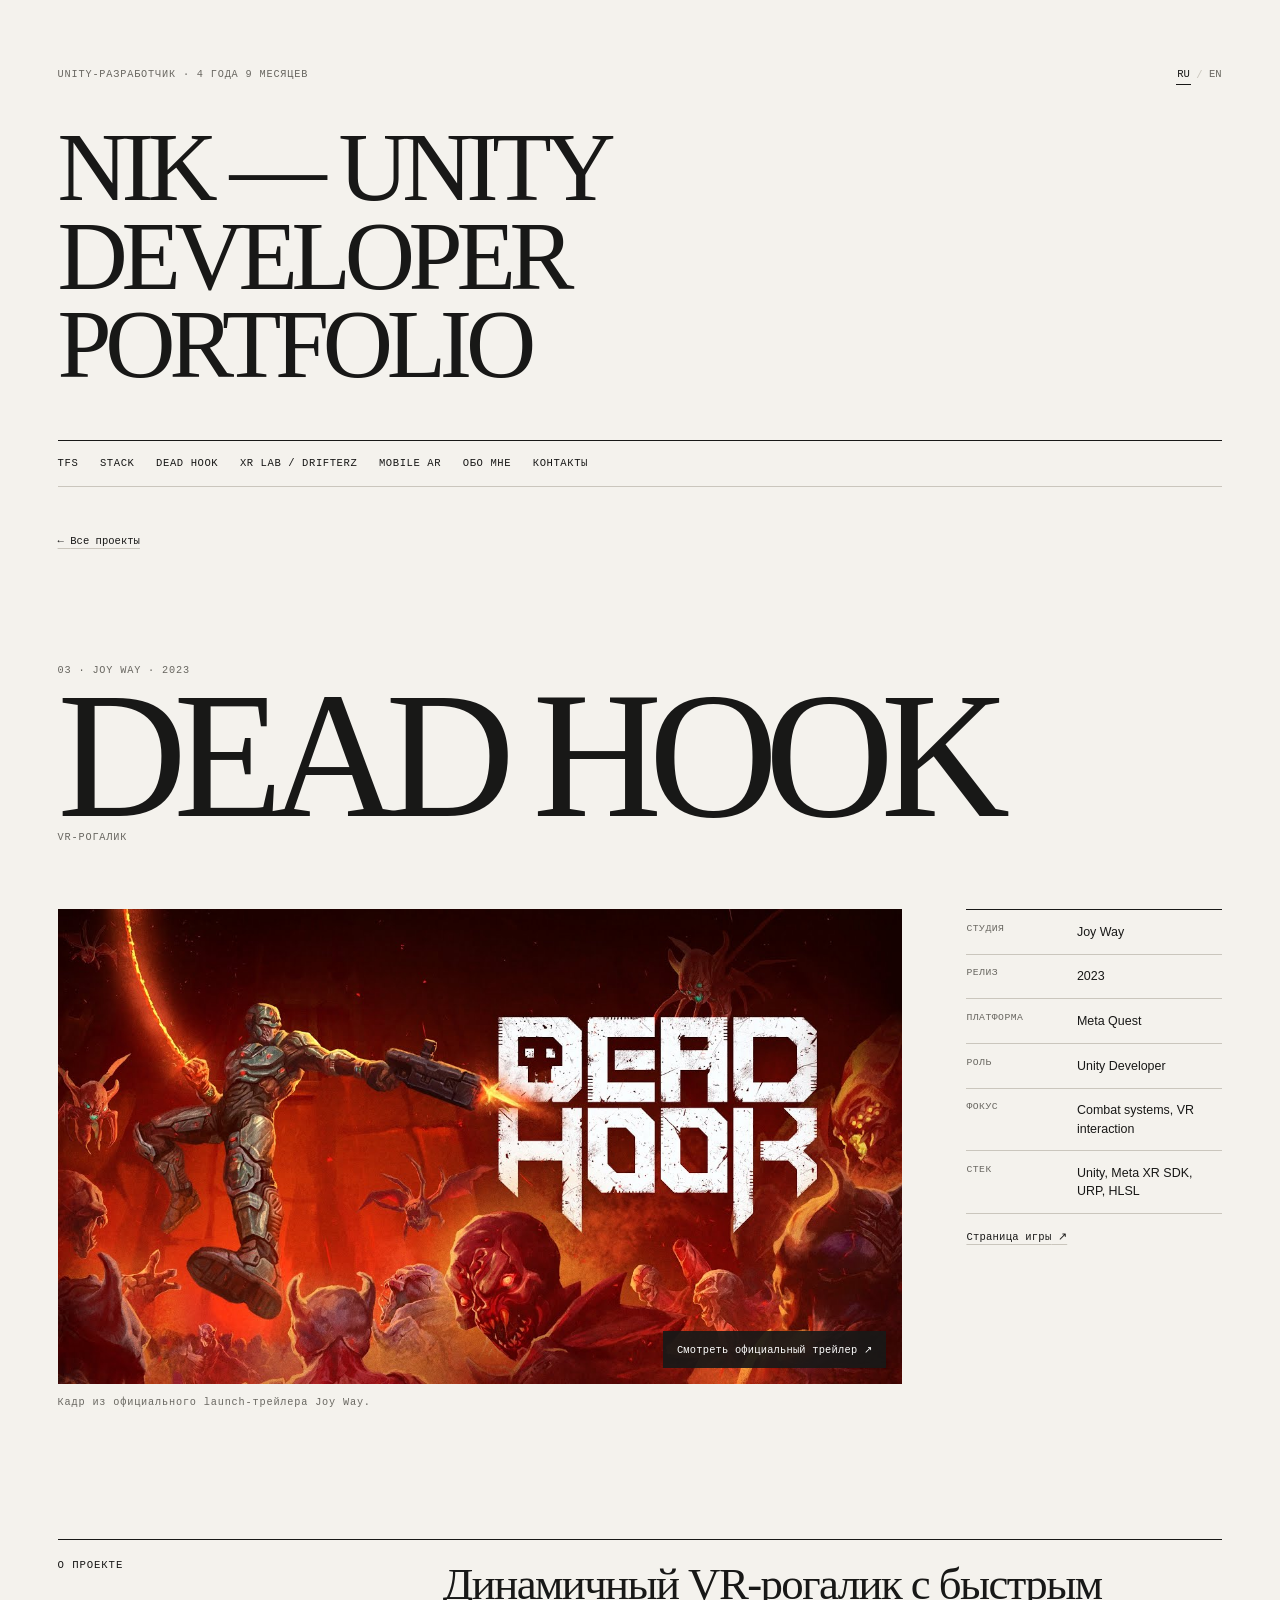
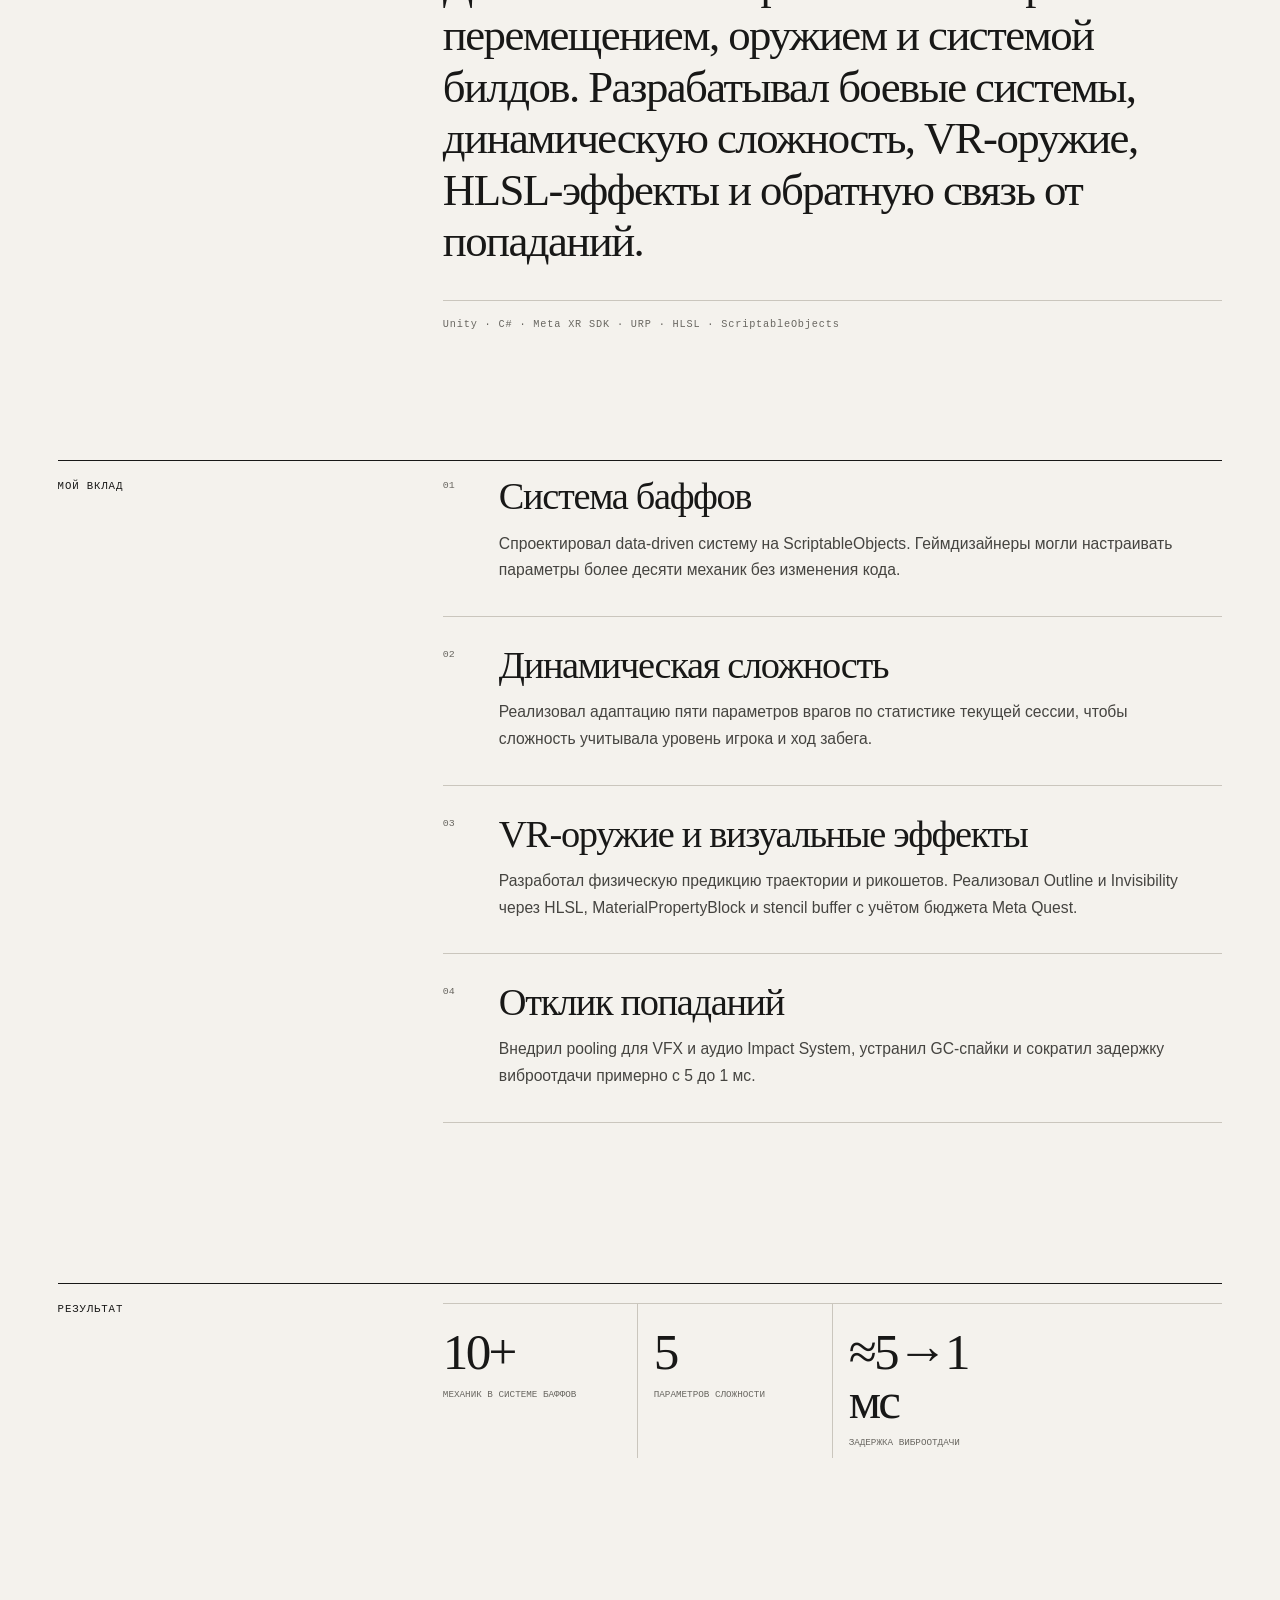
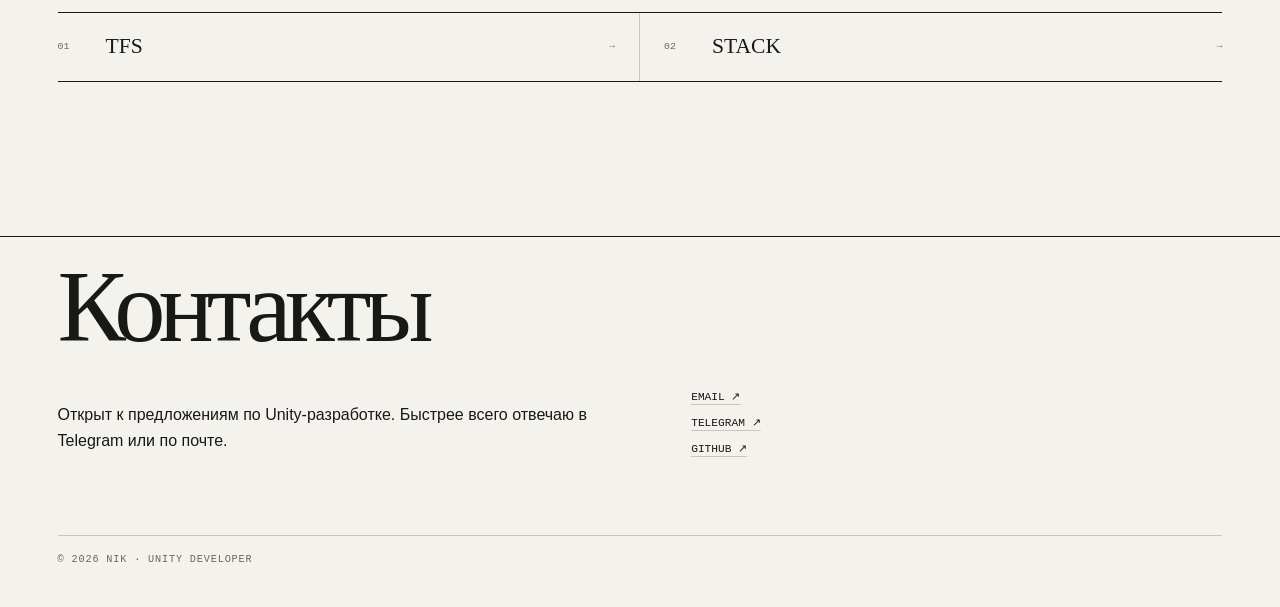
==== dead-hook/index.html @ 6813102b "Redesign portfolio around shipped game case studies" ====
<!doctype html>
<html lang="ru" data-lang="ru">
  <head>
    <meta charset="utf-8" />
    <meta name="viewport" content="width=device-width, initial-scale=1" />
    <meta name="theme-color" content="#f4f2ed" />
    <meta name="description" content="Игровые системы, VR-оружие, HLSL и оптимизация VR-рогалика для Meta Quest." />
    <meta name="keywords" content="Unity Developer, C#, WebGL, Meta Quest, VR, game development, Unity performance" />
    <meta property="og:type" content="website" />
    <meta property="og:title" content="Dead Hook — кейс Unity-разработчика" />
    <meta property="og:description" content="Игровые системы, VR-оружие, HLSL и оптимизация VR-рогалика для Meta Quest." />
    <meta property="og:url" content="https://niksolo51.github.io/dead-hook/" />
    <meta property="og:image" content="https://niksolo51.github.io/media/dead-hook.jpg" />
    <meta name="twitter:card" content="summary_large_image" />
    <link rel="canonical" href="https://niksolo51.github.io/dead-hook/" />
    <link rel="icon" href="/favicon.svg" type="image/svg+xml" />
    <link rel="stylesheet" href="/style.css" />
    <title>Dead Hook — кейс Unity-разработчика</title>
  </head>
  <body><link rel="preload" as="image" href="/media/dead-hook.jpg"/><main><script>
(() => {
  const root = document.documentElement;
  const storageKey = "nik-portfolio-language";
  const titles = {"ru":"DEAD HOOK — кейс Unity-разработчика","en":"DEAD HOOK — Unity developer case study"};
  const descriptions = {"ru":"Динамичный VR-рогалик с быстрым перемещением, оружием и системой билдов. Разрабатывал боевые системы, динамическую сложность, VR-оружие, HLSL-эффекты и обратную связь от попаданий.","en":"A fast-paced VR roguelike built around movement, weapons, and character builds. I worked on combat systems, dynamic difficulty, VR weapons, HLSL effects, and impact feedback."};

  const applyLanguage = (language, persist = true) => {
    const next = language === "en" ? "en" : "ru";
    root.dataset.lang = next;
    root.lang = next;
    document.title = titles[next];

    const descriptionMeta = document.querySelector('meta[name="description"]');
    if (descriptionMeta) descriptionMeta.setAttribute("content", descriptions[next]);

    document.querySelectorAll("[data-language]").forEach((button) => {
      button.setAttribute("aria-pressed", String(button.dataset.language === next));
    });

    document.querySelectorAll("[data-aria-ru][data-aria-en]").forEach((element) => {
      element.setAttribute("aria-label", next === "en" ? element.dataset.ariaEn : element.dataset.ariaRu);
    });

    if (persist) {
      try { localStorage.setItem(storageKey, next); } catch (_) {}
    }
  };

  let initial = "ru";
  try { initial = localStorage.getItem(storageKey) === "en" ? "en" : "ru"; } catch (_) {}
  applyLanguage(initial, false);

  const bind = () => {
    applyLanguage(initial, false);
    document.querySelectorAll("[data-language]").forEach((button) => {
      button.addEventListener("click", () => applyLanguage(button.dataset.language));
    });
  };

  if (document.readyState === "loading") document.addEventListener("DOMContentLoaded", bind, { once: true });
  else bind();
})();
</script><a class="skip-link" href="#case-content"><span class="lang-ru">Перейти к кейсу</span><span class="lang-en" lang="en">Skip to case study</span></a><header class="site-header" id="top"><div class="header-topline"><p><span class="lang-ru">UNITY-РАЗРАБОТЧИК · 4 ГОДА 9 МЕСЯЦЕВ</span><span class="lang-en" lang="en">UNITY DEVELOPER · 4 YEARS 9 MONTHS</span></p><div class="language-switch" role="group" aria-label="Выбор языка" data-aria-ru="Выбор языка" data-aria-en="Language selector"><button type="button" data-language="ru" aria-pressed="true">RU</button><span aria-hidden="true">/</span><button type="button" data-language="en" aria-pressed="false">EN</button></div></div><a class="portfolio-title portfolio-title-link" href="/">NIK — UNITY DEVELOPER PORTFOLIO</a><nav class="project-nav" aria-label="Навигация по портфолио" data-aria-ru="Навигация по портфолио" data-aria-en="Portfolio navigation"><a href="/tfs/">TFS</a><a href="/stack/">STACK</a><a href="/dead-hook/">DEAD HOOK</a><a href="/#more-work">XR LAB / DRIFTERZ</a><a href="/#more-work">MOBILE AR</a><a href="/#about"><span class="lang-ru">ОБО МНЕ</span><span class="lang-en" lang="en">ABOUT</span></a><a href="/#contact"><span class="lang-ru">КОНТАКТЫ</span><span class="lang-en" lang="en">CONTACT</span></a></nav></header><article class="case-page" id="case-content"><a class="back-link" href="/">← <span class="lang-ru">Все проекты</span><span class="lang-en" lang="en">All projects</span></a><header class="case-heading"><p>03 · Joy Way · 2023</p><h1>DEAD HOOK</h1><p class="case-deck"><span class="lang-ru">VR-рогалик</span><span class="lang-en" lang="en">VR roguelike</span></p></header><section class="case-overview"><div><div class="project-visual"><img src="/media/dead-hook.jpg" alt="Промо-кадр игры Dead Hook"/><a class="media-link" href="https://www.youtube.com/watch?v=mlOYiw1C1mM" target="_blank" rel="noreferrer" aria-label="Official DEAD HOOK trailer"><span class="lang-ru">Смотреть официальный трейлер</span><span class="lang-en" lang="en">Watch official trailer</span> <span aria-hidden="true">↗</span></a></div><p class="media-caption"><span class="lang-ru">Кадр из официального launch-трейлера Joy Way.</span><span class="lang-en" lang="en">Still from Joy Way’s official launch trailer.</span></p></div><div class="case-facts"><dl><dt><span class="lang-ru">Студия</span><span class="lang-en" lang="en">Studio</span></dt><dd><span class="lang-ru">Joy Way</span><span class="lang-en" lang="en">Joy Way</span></dd></dl><dl><dt><span class="lang-ru">Релиз</span><span class="lang-en" lang="en">Released</span></dt><dd><span class="lang-ru">2023</span><span class="lang-en" lang="en">2023</span></dd></dl><dl><dt><span class="lang-ru">Платформа</span><span class="lang-en" lang="en">Platform</span></dt><dd><span class="lang-ru">Meta Quest</span><span class="lang-en" lang="en">Meta Quest</span></dd></dl><dl><dt><span class="lang-ru">Роль</span><span class="lang-en" lang="en">Role</span></dt><dd><span class="lang-ru">Unity Developer</span><span class="lang-en" lang="en">Unity Developer</span></dd></dl><dl><dt><span class="lang-ru">Фокус</span><span class="lang-en" lang="en">Focus</span></dt><dd><span class="lang-ru">Combat systems, VR interaction</span><span class="lang-en" lang="en">Combat systems, VR interaction</span></dd></dl><dl><dt><span class="lang-ru">Стек</span><span class="lang-en" lang="en">Stack</span></dt><dd><span class="lang-ru">Unity, Meta XR SDK, URP, HLSL</span><span class="lang-en" lang="en">Unity, Meta XR SDK, URP, HLSL</span></dd></dl><a class="plain-link" href="https://www.meta.com/experiences/8896303273744663/" target="_blank" rel="noreferrer"><span class="lang-ru">Страница игры</span><span class="lang-en" lang="en">Product page</span> ↗</a></div></section><section class="case-section case-summary"><h2><span class="lang-ru">О проекте</span><span class="lang-en" lang="en">Project summary</span></h2><div><p class="lead"><span class="lang-ru">Динамичный VR-рогалик с быстрым перемещением, оружием и системой билдов. Разрабатывал боевые системы, динамическую сложность, VR-оружие, HLSL-эффекты и обратную связь от попаданий.</span><span class="lang-en" lang="en">A fast-paced VR roguelike built around movement, weapons, and character builds. I worked on combat systems, dynamic difficulty, VR weapons, HLSL effects, and impact feedback.</span></p><p class="technology-line">Unity · C# · Meta XR SDK · URP · HLSL · ScriptableObjects</p></div></section><section class="case-section"><h2><span class="lang-ru">Мой вклад</span><span class="lang-en" lang="en">Contributions</span></h2><div class="contribution-list"><section><span>01</span><div><h3><span class="lang-ru">Система баффов</span><span class="lang-en" lang="en">Buff system</span></h3><p><span class="lang-ru">Спроектировал data-driven систему на ScriptableObjects. Геймдизайнеры могли настраивать параметры более десяти механик без изменения кода.</span><span class="lang-en" lang="en">Designed a data-driven ScriptableObject system. Designers could tune more than ten gameplay mechanics without code changes.</span></p></div></section><section><span>02</span><div><h3><span class="lang-ru">Динамическая сложность</span><span class="lang-en" lang="en">Dynamic difficulty</span></h3><p><span class="lang-ru">Реализовал адаптацию пяти параметров врагов по статистике текущей сессии, чтобы сложность учитывала уровень игрока и ход забега.</span><span class="lang-en" lang="en">Implemented session-driven adjustment of five enemy parameters so the challenge could respond to player performance and run progression.</span></p></div></section><section><span>03</span><div><h3><span class="lang-ru">VR-оружие и визуальные эффекты</span><span class="lang-en" lang="en">VR weapons and visual effects</span></h3><p><span class="lang-ru">Разработал физическую предикцию траектории и рикошетов. Реализовал Outline и Invisibility через HLSL, MaterialPropertyBlock и stencil buffer с учётом бюджета Meta Quest.</span><span class="lang-en" lang="en">Built physical trajectory and ricochet prediction. Implemented Outline and Invisibility effects with HLSL, MaterialPropertyBlock, and the stencil buffer within the Meta Quest frame budget.</span></p></div></section><section><span>04</span><div><h3><span class="lang-ru">Отклик попаданий</span><span class="lang-en" lang="en">Impact feedback</span></h3><p><span class="lang-ru">Внедрил pooling для VFX и аудио Impact System, устранил GC-спайки и сократил задержку виброотдачи примерно с 5 до 1 мс.</span><span class="lang-en" lang="en">Added pooling for VFX and the audio impact system, removed GC spikes, and reduced haptic response latency from roughly 5 ms to 1 ms.</span></p></div></section></div></section><section class="case-section result-section"><h2><span class="lang-ru">Результат</span><span class="lang-en" lang="en">Results</span></h2><div class="metric-grid"><div><strong>10+</strong><span><span class="lang-ru">механик в системе баффов</span><span class="lang-en" lang="en">mechanics in the buff system</span></span></div><div><strong>5</strong><span><span class="lang-ru">параметров сложности</span><span class="lang-en" lang="en">difficulty parameters</span></span></div><div><strong>≈5→1 мс</strong><span><span class="lang-ru">задержка виброотдачи</span><span class="lang-en" lang="en">haptic response latency</span></span></div></div></section><nav class="case-pagination" aria-label="Case studies"><a href="/tfs/"><span>01</span><strong>TFS</strong><i aria-hidden="true">→</i></a><a href="/stack/"><span>02</span><strong>STACK</strong><i aria-hidden="true">→</i></a></nav></article><footer class="site-footer" id="contact"><h2><span class="lang-ru">Контакты</span><span class="lang-en" lang="en">Contact</span></h2><div class="footer-grid"><p><span class="lang-ru">Открыт к предложениям по Unity-разработке. Быстрее всего отвечаю в Telegram или по почте.</span><span class="lang-en" lang="en">Open to Unity development opportunities. Telegram and email are the fastest ways to reach me.</span></p><div class="contact-links"><a href="mailto:niksmailforjob@gmail.com">EMAIL ↗</a><a href="https://t.me/Nik_Salaz" target="_blank" rel="noreferrer">TELEGRAM ↗</a><a href="https://github.com/NikSolo51" target="_blank" rel="noreferrer">GITHUB ↗</a></div></div><p class="footer-note">© 2026 NIK · UNITY DEVELOPER</p></footer></main></body>
</html>
---- style.css ----
:root {
  --paper: #f4f2ed;
  --paper-deep: #ece9e1;
  --ink: #181817;
  --muted: #696761;
  --rule: #cac6bd;
  --accent: #b4422b;
  --page: clamp(1.25rem, 4.5vw, 4.5rem);
  --content: 76rem;
  --serif: Georgia, "Times New Roman", serif;
  --sans: Arial, Helvetica, sans-serif;
  --mono: "SFMono-Regular", Consolas, "Liberation Mono", monospace;
}

* {
  box-sizing: border-box;
}

html {
  scroll-behavior: smooth;
  background: var(--paper);
}

body {
  margin: 0;
  background: var(--paper);
  color: var(--ink);
  font-family: var(--sans);
  -webkit-font-smoothing: antialiased;
  text-rendering: optimizeLegibility;
}

main {
  overflow: clip;
}

a {
  color: inherit;
  text-decoration: none;
}

button,
input,
textarea,
select {
  font: inherit;
}

img {
  display: block;
  max-width: 100%;
}

::selection {
  background: var(--ink);
  color: var(--paper);
}

:focus-visible {
  outline: 2px solid var(--accent);
  outline-offset: 4px;
}

html:not([data-lang="en"]) .lang-ru,
html[data-lang="ru"] .lang-ru {
  display: contents !important;
}

html:not([data-lang="en"]) .lang-en,
html[data-lang="ru"] .lang-en,
html[data-lang="en"] .lang-ru {
  display: none !important;
}

html[data-lang="en"] .lang-en {
  display: contents !important;
}

.skip-link {
  position: fixed;
  z-index: 100;
  top: 0.75rem;
  left: 0.75rem;
  padding: 0.7rem 0.9rem;
  background: var(--ink);
  color: white;
  font-size: 0.75rem;
  transform: translateY(-160%);
}

.skip-link:focus {
  transform: translateY(0);
}

#about,
#projects,
#more-work,
#contact,
#case-content {
  scroll-margin-top: 2rem;
}

.site-header,
.about,
.selected-work,
.more-work,
.case-page,
.site-footer {
  width: min(100%, calc(var(--content) + (2 * var(--page))));
  margin-inline: auto;
  padding-inline: var(--page);
}

.site-header {
  padding-top: clamp(2rem, 5vw, 4.5rem);
}

.header-topline {
  display: flex;
  align-items: center;
  justify-content: space-between;
  gap: 1rem;
  margin-bottom: clamp(1.3rem, 3vw, 2.5rem);
}

.header-topline > p,
.section-label,
.case-heading > p,
.project-entry-heading > p,
.project-entry-heading span,
.technology-line,
.media-caption,
.footer-note {
  margin: 0;
  color: var(--muted);
  font-family: var(--mono);
  font-size: 0.64rem;
  line-height: 1.5;
  letter-spacing: 0.08em;
  text-transform: uppercase;
}

.language-switch {
  display: flex;
  align-items: center;
  gap: 0.35rem;
  color: var(--rule);
  font-family: var(--mono);
  font-size: 0.66rem;
}

.language-switch button {
  padding: 0.25rem 0.05rem;
  border: 0;
  border-bottom: 1px solid transparent;
  background: transparent;
  color: var(--muted);
  cursor: pointer;
}

.language-switch button:hover,
.language-switch button[aria-pressed="true"] {
  border-color: var(--ink);
  color: var(--ink);
}

.portfolio-title {
  display: block;
  max-width: 13ch;
  margin: 0;
  font-family: var(--serif);
  font-size: clamp(3.4rem, 7.6vw, 7rem);
  font-weight: 400;
  line-height: 0.91;
  letter-spacing: -0.065em;
}

.portfolio-title-link:hover {
  color: var(--accent);
}

.project-nav {
  display: flex;
  flex-wrap: wrap;
  gap: 0.7rem 1.35rem;
  margin-top: clamp(2rem, 4vw, 3.5rem);
  padding-block: 1rem;
  border-top: 1px solid var(--ink);
  border-bottom: 1px solid var(--rule);
  font-family: var(--mono);
  font-size: 0.66rem;
  letter-spacing: 0.055em;
}

.project-nav a {
  border-bottom: 1px solid transparent;
}

.project-nav a:hover {
  border-color: currentColor;
  color: var(--accent);
}

.about {
  padding-top: clamp(5rem, 10vw, 9rem);
}

.section-label {
  padding-bottom: 0.85rem;
  border-bottom: 1px solid var(--ink);
  color: var(--ink);
}

.about-grid {
  display: grid;
  grid-template-columns: minmax(15rem, 0.8fr) minmax(0, 1.2fr);
  gap: clamp(2.5rem, 8vw, 7rem);
  padding-top: 2rem;
}

.about-lead {
  max-width: 17ch;
  margin: 0;
  font-family: var(--serif);
  font-size: clamp(2rem, 4vw, 3.7rem);
  line-height: 1.04;
  letter-spacing: -0.04em;
}

.about-copy {
  max-width: 40rem;
}

.about-copy > p {
  margin: 0 0 1.2rem;
  font-size: clamp(1rem, 1.5vw, 1.16rem);
  line-height: 1.67;
}

.about-links {
  display: flex;
  flex-wrap: wrap;
  gap: 0.85rem 1.4rem;
  margin-top: 2rem;
  padding-top: 1rem;
  border-top: 1px solid var(--rule);
  font-family: var(--mono);
  font-size: 0.67rem;
  letter-spacing: 0.02em;
}

.about-links a,
.plain-link,
.contact-links a,
.back-link {
  text-decoration: underline;
  text-decoration-color: var(--rule);
  text-underline-offset: 0.35em;
}

.about-links a:hover,
.plain-link:hover,
.contact-links a:hover,
.back-link:hover {
  color: var(--accent);
  text-decoration-color: var(--accent);
}

.selected-work {
  padding-top: clamp(6rem, 12vw, 11rem);
}

.project-entry {
  padding-block: clamp(3.5rem, 8vw, 7rem);
  border-bottom: 1px solid var(--ink);
}

.project-entry-heading {
  display: flex;
  align-items: end;
  justify-content: space-between;
  gap: 2rem;
  margin-bottom: 1.35rem;
}

.project-entry-heading > div {
  display: flex;
  align-items: baseline;
  gap: 1rem;
}

.project-entry-heading h2 {
  margin: 0;
  font-family: var(--serif);
  font-size: clamp(2.7rem, 6vw, 5.2rem);
  font-weight: 400;
  line-height: 0.95;
  letter-spacing: -0.055em;
}

.project-entry-heading h2 a:hover {
  color: var(--accent);
}

.project-visual-link {
  display: block;
}

.project-visual {
  position: relative;
  min-height: 32rem;
  overflow: hidden;
  background: #d8d6d0;
}

.project-visual-compact {
  min-height: auto;
  aspect-ratio: 16 / 9;
}

.project-visual img {
  width: 100%;
  height: 100%;
  object-fit: cover;
  transition: transform 500ms ease;
}

.project-visual-link:hover img {
  transform: scale(1.012);
}

.project-visual-tfs {
  display: grid;
  place-items: center;
  background:
    linear-gradient(120deg, rgba(255, 255, 255, 0.035), transparent 52%),
    #24313b;
  color: #f5f1e8;
}

.project-visual-tfs::before {
  content: "";
  position: absolute;
  inset: clamp(1rem, 2.5vw, 2.2rem);
  border: 1px solid rgba(255, 255, 255, 0.22);
  pointer-events: none;
}

.project-visual-tfs > div {
  position: relative;
  z-index: 1;
  width: min(72%, 44rem);
  text-align: center;
}

.project-visual-tfs span,
.project-visual-tfs p {
  display: block;
  margin: 0;
  font-family: var(--mono);
  font-size: clamp(0.55rem, 1vw, 0.72rem);
  letter-spacing: 0.12em;
}

.project-visual-tfs strong {
  display: block;
  margin-block: 0.15em 0.08em;
  font-family: var(--serif);
  font-size: clamp(6rem, 21vw, 15rem);
  font-weight: 400;
  line-height: 0.8;
  letter-spacing: -0.09em;
}

.media-link {
  position: absolute;
  right: 1rem;
  bottom: 1rem;
  padding: 0.75rem 0.9rem;
  background: rgba(24, 24, 23, 0.92);
  color: white;
  font-family: var(--mono);
  font-size: 0.65rem;
  letter-spacing: 0.02em;
}

.media-link:hover {
  background: var(--accent);
}

.project-entry-copy {
  display: grid;
  grid-template-columns: minmax(12rem, 0.55fr) minmax(0, 1.45fr);
  gap: clamp(2rem, 7vw, 7rem);
  padding-top: 1.6rem;
}

.project-product {
  font-family: var(--mono);
  font-size: 0.67rem;
  letter-spacing: 0.035em;
  text-transform: uppercase;
}

.project-product p {
  margin: 0 0 0.5rem;
}

.project-entry-copy h3 {
  margin: 0 0 0.65rem;
  font-family: var(--mono);
  font-size: 0.65rem;
  font-weight: 400;
  letter-spacing: 0.08em;
  text-transform: uppercase;
}

.project-entry-copy > div:last-child > p {
  max-width: 47rem;
  margin: 0;
  font-size: clamp(1rem, 1.5vw, 1.14rem);
  line-height: 1.6;
}

.project-summary {
  margin-top: 1rem !important;
  color: var(--muted);
  font-size: 0.96rem !important;
}

.plain-link {
  display: inline-block;
  margin-top: 1.35rem;
  font-family: var(--mono);
  font-size: 0.66rem;
  letter-spacing: 0.02em;
}

.more-work {
  padding-top: clamp(6rem, 12vw, 10rem);
}

.experience-list article {
  display: grid;
  grid-template-columns: 0.38fr 0.9fr 1.2fr;
  gap: 2rem;
  align-items: start;
  padding-block: 1.75rem;
  border-bottom: 1px solid var(--rule);
}

.experience-list article > p:first-child,
.experience-list article span {
  margin: 0;
  color: var(--muted);
  font-family: var(--mono);
  font-size: 0.64rem;
  letter-spacing: 0.045em;
  text-transform: uppercase;
}

.experience-list h2 {
  margin: 0 0 0.35rem;
  font-family: var(--serif);
  font-size: clamp(1.6rem, 2.7vw, 2.5rem);
  font-weight: 400;
  line-height: 1.05;
  letter-spacing: -0.035em;
}

.experience-list article > p:last-child {
  margin: 0;
  color: #454440;
  font-size: 0.92rem;
  line-height: 1.65;
}

.site-footer {
  margin-top: clamp(6rem, 12vw, 11rem);
  padding-top: 1.2rem;
  padding-bottom: 2.5rem;
  border-top: 1px solid var(--ink);
}

.site-footer h2 {
  margin: 0;
  font-family: var(--serif);
  font-size: clamp(3.6rem, 8vw, 7rem);
  font-weight: 400;
  line-height: 1;
  letter-spacing: -0.065em;
}

.footer-grid {
  display: grid;
  grid-template-columns: 1fr 1fr;
  gap: clamp(2rem, 8vw, 8rem);
  align-items: end;
  padding-block: 2rem 5rem;
}

.footer-grid > p {
  max-width: 35rem;
  margin: 0;
  font-size: 1rem;
  line-height: 1.65;
}

.contact-links {
  display: grid;
  gap: 0.8rem;
  font-family: var(--mono);
  font-size: 0.7rem;
}

.footer-note {
  padding-top: 1rem;
  border-top: 1px solid var(--rule);
}

/* Project case pages */

.back-link {
  display: inline-block;
  margin-top: 3rem;
  font-family: var(--mono);
  font-size: 0.66rem;
}

.case-heading {
  padding-block: clamp(4rem, 9vw, 8rem) clamp(2.5rem, 5vw, 4rem);
}

.case-heading h1 {
  margin: 0.25rem 0 0;
  font-family: var(--serif);
  font-size: clamp(5rem, 14vw, 12rem);
  font-weight: 400;
  line-height: 0.82;
  letter-spacing: -0.075em;
}

.case-deck {
  margin: 1.5rem 0 0;
  font-family: var(--serif);
  font-size: clamp(1.5rem, 3vw, 2.6rem);
  line-height: 1.1;
}

.case-overview {
  display: grid;
  grid-template-columns: minmax(0, 1.55fr) minmax(16rem, 0.45fr);
  gap: clamp(2rem, 5vw, 4.5rem);
  align-items: start;
}

.case-overview .project-visual {
  aspect-ratio: 16 / 9;
  min-height: auto;
}

.media-caption {
  margin-top: 0.7rem;
  text-transform: none;
}

.case-facts {
  border-top: 1px solid var(--ink);
}

.case-facts dl {
  display: grid;
  grid-template-columns: 0.65fr 1fr;
  gap: 1rem;
  margin: 0;
  padding-block: 0.8rem;
  border-bottom: 1px solid var(--rule);
}

.case-facts dt {
  color: var(--muted);
  font-family: var(--mono);
  font-size: 0.61rem;
  letter-spacing: 0.05em;
  text-transform: uppercase;
}

.case-facts dd {
  margin: 0;
  font-size: 0.78rem;
  line-height: 1.45;
}

.case-facts .plain-link {
  margin-top: 1rem;
}

.case-section {
  display: grid;
  grid-template-columns: minmax(12rem, 0.55fr) minmax(0, 1.45fr);
  gap: clamp(2rem, 7vw, 7rem);
  margin-top: clamp(5rem, 10vw, 9rem);
  padding-top: 1.2rem;
  border-top: 1px solid var(--ink);
}

.case-section > h2 {
  margin: 0;
  font-family: var(--mono);
  font-size: 0.67rem;
  font-weight: 400;
  letter-spacing: 0.08em;
  text-transform: uppercase;
}

.case-summary .lead {
  max-width: 45rem;
  margin: 0;
  font-family: var(--serif);
  font-size: clamp(1.75rem, 3.5vw, 3.2rem);
  line-height: 1.15;
  letter-spacing: -0.035em;
}

.technology-line {
  margin-top: 2rem;
  padding-top: 1rem;
  border-top: 1px solid var(--rule);
  text-transform: none;
}

.contribution-list > section {
  display: grid;
  grid-template-columns: 2.5rem 1fr;
  gap: 1rem;
  padding-block: 0 2rem;
  margin-bottom: 2rem;
  border-bottom: 1px solid var(--rule);
}

.contribution-list > section > span {
  color: var(--muted);
  font-family: var(--mono);
  font-size: 0.62rem;
}

.contribution-list h3 {
  margin: -0.25rem 0 0.8rem;
  font-family: var(--serif);
  font-size: clamp(1.65rem, 3vw, 2.65rem);
  font-weight: 400;
  line-height: 1.08;
  letter-spacing: -0.035em;
}

.contribution-list p {
  max-width: 43rem;
  margin: 0;
  color: #454440;
  font-size: 0.98rem;
  line-height: 1.7;
}

.metric-grid {
  display: grid;
  grid-template-columns: repeat(4, 1fr);
  border-top: 1px solid var(--rule);
}

.metric-grid > div {
  min-width: 0;
  padding: 1.5rem 1rem 0.5rem 0;
  border-right: 1px solid var(--rule);
}

.metric-grid > div:not(:first-child) {
  padding-left: 1rem;
}

.metric-grid > div:last-child {
  border-right: 0;
}

.metric-grid strong {
  display: block;
  font-family: var(--serif);
  font-size: clamp(2rem, 4vw, 4rem);
  font-weight: 400;
  line-height: 0.95;
  letter-spacing: -0.055em;
}

.metric-grid span {
  display: block;
  margin-top: 0.75rem;
  color: var(--muted);
  font-family: var(--mono);
  font-size: 0.58rem;
  line-height: 1.4;
  text-transform: uppercase;
}

.case-pagination {
  display: grid;
  grid-template-columns: repeat(2, 1fr);
  margin-top: clamp(6rem, 12vw, 11rem);
  border-top: 1px solid var(--ink);
  border-bottom: 1px solid var(--ink);
}

.case-pagination a {
  display: grid;
  grid-template-columns: 2rem 1fr auto;
  gap: 1rem;
  align-items: center;
  padding: 1.35rem 0;
}

.case-pagination a:first-child {
  padding-right: 1.5rem;
  border-right: 1px solid var(--rule);
}

.case-pagination a:last-child {
  padding-left: 1.5rem;
}

.case-pagination span,
.case-pagination i {
  color: var(--muted);
  font-family: var(--mono);
  font-size: 0.62rem;
  font-style: normal;
}

.case-pagination strong {
  font-family: var(--serif);
  font-size: 1.35rem;
  font-weight: 400;
}

.case-pagination a:hover {
  color: var(--accent);
}

@media (max-width: 860px) {
  .portfolio-title {
    max-width: 12ch;
  }

  .about-grid,
  .project-entry-copy,
  .case-section,
  .footer-grid {
    grid-template-columns: 1fr;
  }

  .about-grid,
  .project-entry-copy,
  .case-section,
  .footer-grid {
    gap: 2rem;
  }

  .about-lead {
    max-width: 20ch;
  }

  .case-overview {
    grid-template-columns: 1fr;
  }

  .case-facts {
    display: grid;
    grid-template-columns: 1fr 1fr;
  }

  .case-facts dl:nth-child(odd) {
    padding-right: 1rem;
    border-right: 1px solid var(--rule);
  }

  .case-facts dl:nth-child(even) {
    padding-left: 1rem;
  }

  .case-facts .plain-link {
    grid-column: 1 / -1;
  }

  .experience-list article {
    grid-template-columns: 0.35fr 0.8fr 1.1fr;
    gap: 1rem;
  }

  .metric-grid {
    grid-template-columns: repeat(2, 1fr);
  }

  .metric-grid > div:nth-child(2) {
    border-right: 0;
  }

  .metric-grid > div:nth-child(n + 3) {
    border-top: 1px solid var(--rule);
  }

  .metric-grid > div:nth-child(3) {
    padding-left: 0;
  }
}

@media (max-width: 620px) {
  .site-header {
    padding-top: 1.5rem;
  }

  .header-topline {
    margin-bottom: 1.25rem;
  }

  .header-topline > p {
    max-width: 20rem;
    font-size: 0.57rem;
  }

  .portfolio-title {
    max-width: 11ch;
    font-size: clamp(2.7rem, 14vw, 4.5rem);
  }

  .project-nav {
    gap: 0.65rem 1rem;
    font-size: 0.58rem;
  }

  .about {
    padding-top: 4.5rem;
  }

  .project-entry {
    padding-block: 3.5rem;
  }

  .project-entry-heading {
    display: block;
  }

  .project-entry-heading > p {
    margin-top: 0.7rem;
  }

  .project-entry-heading h2 {
    font-size: 3.3rem;
  }

  .project-visual-tfs strong {
    font-size: 30vw;
  }

  .experience-list article {
    grid-template-columns: 1fr;
    gap: 0.7rem;
  }

  .experience-list article > p:last-child {
    margin-top: 0.4rem;
  }

  .footer-grid {
    padding-bottom: 3.5rem;
  }

  .case-heading h1 {
    font-size: clamp(4.5rem, 22vw, 7rem);
    overflow-wrap: anywhere;
  }

  .case-facts {
    display: block;
  }

  .case-facts dl:nth-child(odd),
  .case-facts dl:nth-child(even) {
    padding-inline: 0;
    border-right: 0;
  }

  .case-section {
    margin-top: 5rem;
  }

  .metric-grid {
    grid-template-columns: 1fr 1fr;
  }

  .metric-grid strong {
    font-size: 2rem;
  }

  .case-pagination {
    grid-template-columns: 1fr;
  }

  .case-pagination a:first-child {
    padding-right: 0;
    border-right: 0;
    border-bottom: 1px solid var(--rule);
  }

  .case-pagination a:last-child {
    padding-left: 0;
  }

  .media-link {
    right: 0.6rem;
    bottom: 0.6rem;
    padding: 0.6rem 0.7rem;
    font-size: 0.57rem;
  }
}

@media (prefers-reduced-motion: reduce) {
  html {
    scroll-behavior: auto;
  }

  .project-visual img {
    transition: none;
  }
}
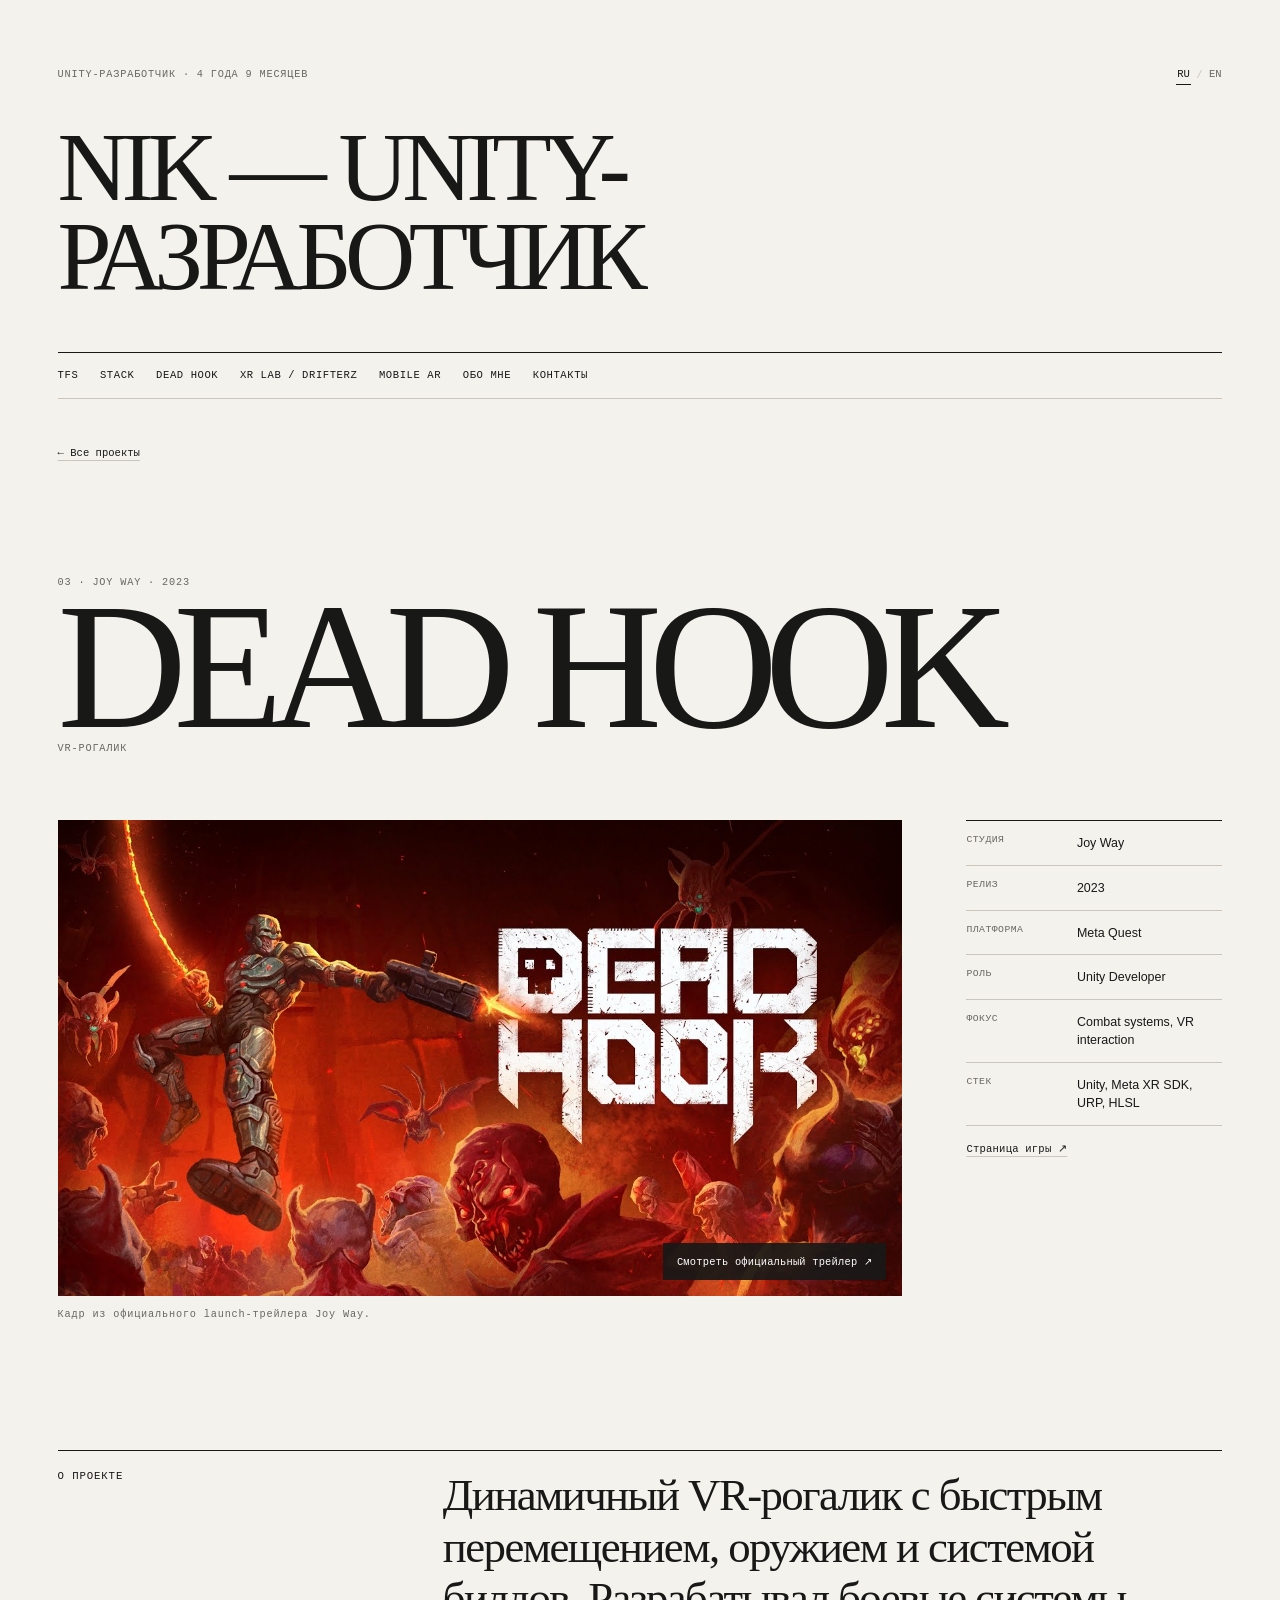
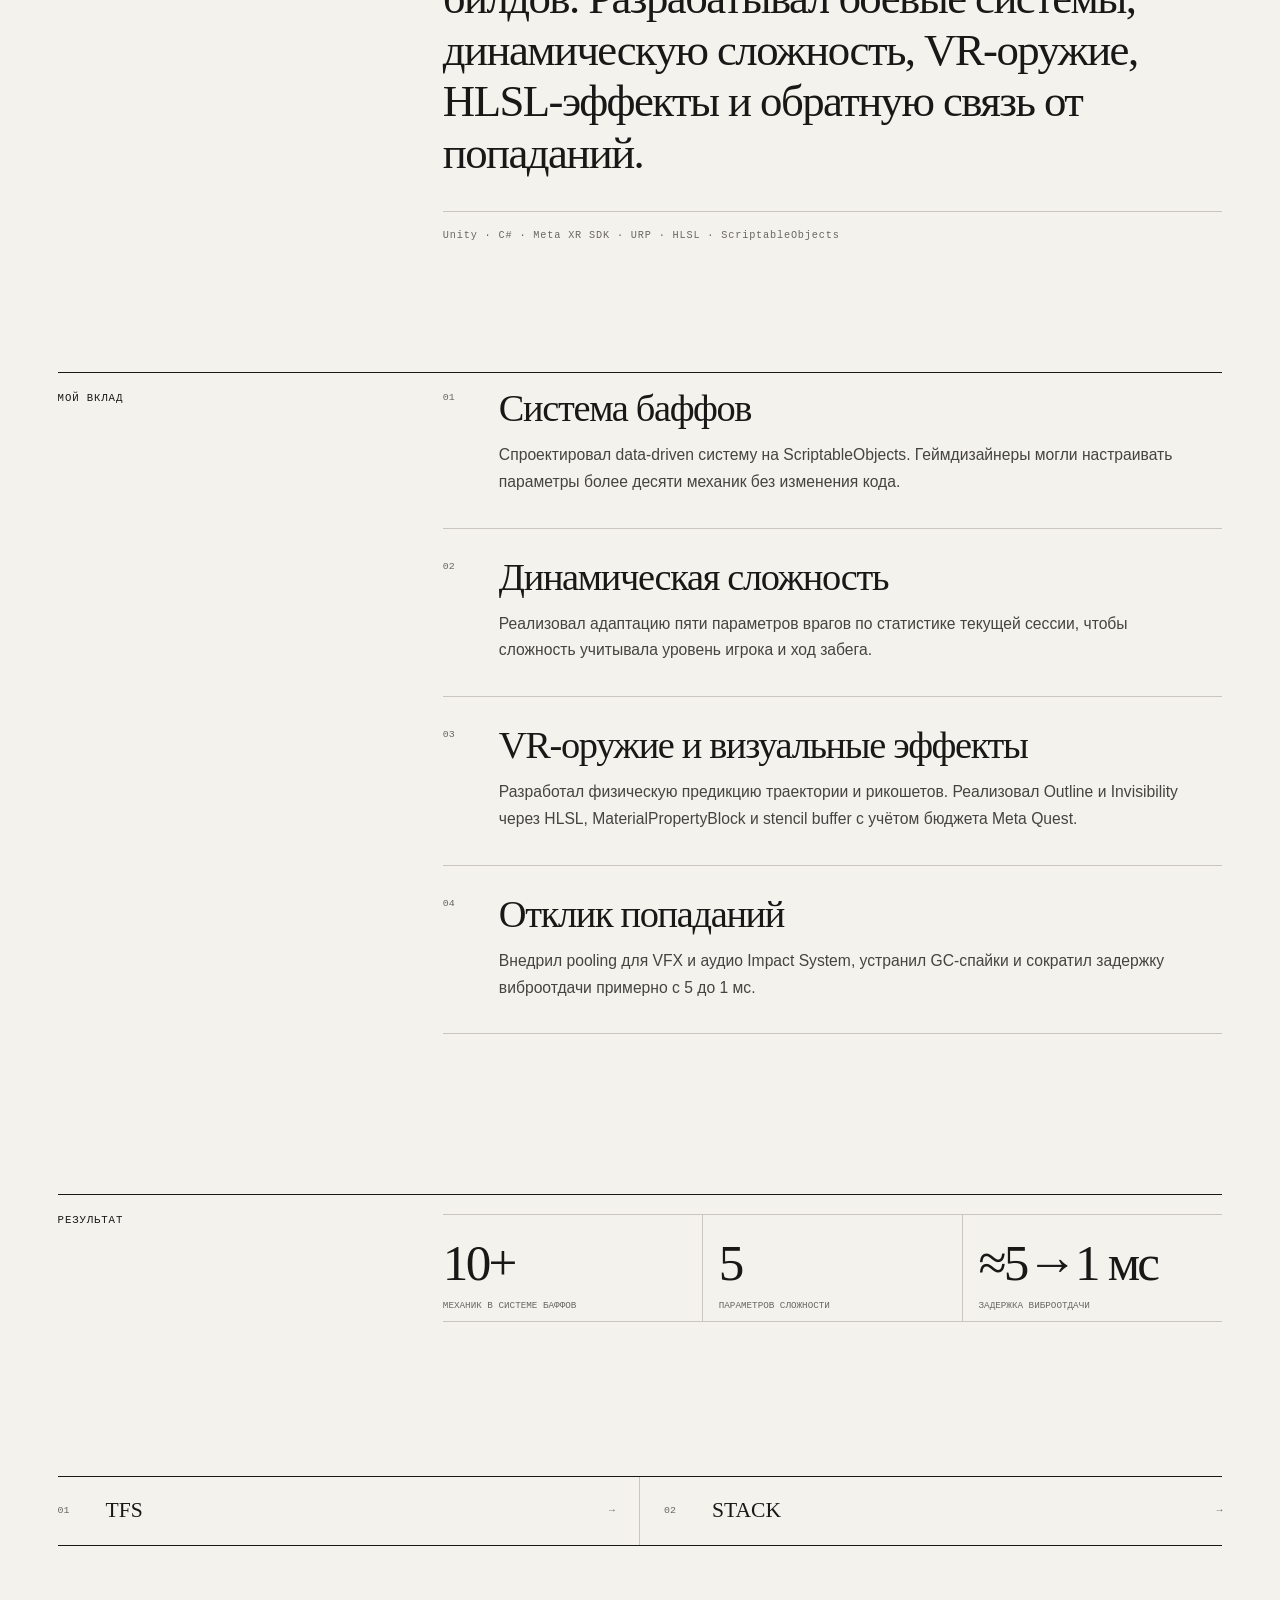
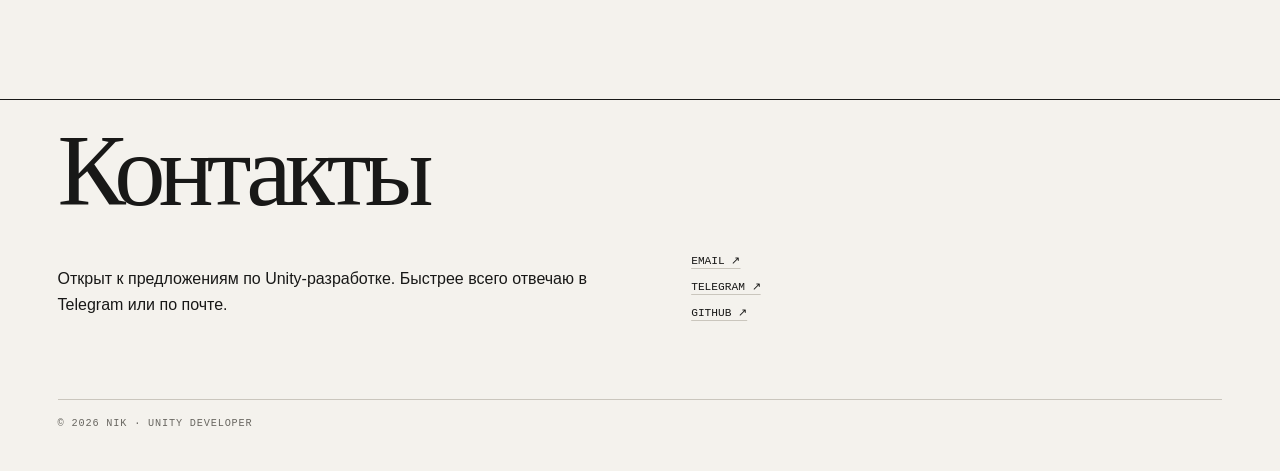
==== commit 9ba1d628: "Polish bilingual heading and add TFS launch metrics" ====
--- a/dead-hook/index.html
+++ b/dead-hook/index.html
@@ -41,6 +41,10 @@
       element.setAttribute("aria-label", next === "en" ? element.dataset.ariaEn : element.dataset.ariaRu);
     });
 
+    document.querySelectorAll("[data-alt-ru][data-alt-en]").forEach((element) => {
+      element.setAttribute("alt", next === "en" ? element.dataset.altEn : element.dataset.altRu);
+    });
+
     if (persist) {
       try { localStorage.setItem(storageKey, next); } catch (_) {}
     }
@@ -60,5 +64,5 @@
   if (document.readyState === "loading") document.addEventListener("DOMContentLoaded", bind, { once: true });
   else bind();
 })();
-</script><a class="skip-link" href="#case-content"><span class="lang-ru">Перейти к кейсу</span><span class="lang-en" lang="en">Skip to case study</span></a><header class="site-header" id="top"><div class="header-topline"><p><span class="lang-ru">UNITY-РАЗРАБОТЧИК · 4 ГОДА 9 МЕСЯЦЕВ</span><span class="lang-en" lang="en">UNITY DEVELOPER · 4 YEARS 9 MONTHS</span></p><div class="language-switch" role="group" aria-label="Выбор языка" data-aria-ru="Выбор языка" data-aria-en="Language selector"><button type="button" data-language="ru" aria-pressed="true">RU</button><span aria-hidden="true">/</span><button type="button" data-language="en" aria-pressed="false">EN</button></div></div><a class="portfolio-title portfolio-title-link" href="/">NIK — UNITY DEVELOPER PORTFOLIO</a><nav class="project-nav" aria-label="Навигация по портфолио" data-aria-ru="Навигация по портфолио" data-aria-en="Portfolio navigation"><a href="/tfs/">TFS</a><a href="/stack/">STACK</a><a href="/dead-hook/">DEAD HOOK</a><a href="/#more-work">XR LAB / DRIFTERZ</a><a href="/#more-work">MOBILE AR</a><a href="/#about"><span class="lang-ru">ОБО МНЕ</span><span class="lang-en" lang="en">ABOUT</span></a><a href="/#contact"><span class="lang-ru">КОНТАКТЫ</span><span class="lang-en" lang="en">CONTACT</span></a></nav></header><article class="case-page" id="case-content"><a class="back-link" href="/">← <span class="lang-ru">Все проекты</span><span class="lang-en" lang="en">All projects</span></a><header class="case-heading"><p>03 · Joy Way · 2023</p><h1>DEAD HOOK</h1><p class="case-deck"><span class="lang-ru">VR-рогалик</span><span class="lang-en" lang="en">VR roguelike</span></p></header><section class="case-overview"><div><div class="project-visual"><img src="/media/dead-hook.jpg" alt="Промо-кадр игры Dead Hook"/><a class="media-link" href="https://www.youtube.com/watch?v=mlOYiw1C1mM" target="_blank" rel="noreferrer" aria-label="Official DEAD HOOK trailer"><span class="lang-ru">Смотреть официальный трейлер</span><span class="lang-en" lang="en">Watch official trailer</span> <span aria-hidden="true">↗</span></a></div><p class="media-caption"><span class="lang-ru">Кадр из официального launch-трейлера Joy Way.</span><span class="lang-en" lang="en">Still from Joy Way’s official launch trailer.</span></p></div><div class="case-facts"><dl><dt><span class="lang-ru">Студия</span><span class="lang-en" lang="en">Studio</span></dt><dd><span class="lang-ru">Joy Way</span><span class="lang-en" lang="en">Joy Way</span></dd></dl><dl><dt><span class="lang-ru">Релиз</span><span class="lang-en" lang="en">Released</span></dt><dd><span class="lang-ru">2023</span><span class="lang-en" lang="en">2023</span></dd></dl><dl><dt><span class="lang-ru">Платформа</span><span class="lang-en" lang="en">Platform</span></dt><dd><span class="lang-ru">Meta Quest</span><span class="lang-en" lang="en">Meta Quest</span></dd></dl><dl><dt><span class="lang-ru">Роль</span><span class="lang-en" lang="en">Role</span></dt><dd><span class="lang-ru">Unity Developer</span><span class="lang-en" lang="en">Unity Developer</span></dd></dl><dl><dt><span class="lang-ru">Фокус</span><span class="lang-en" lang="en">Focus</span></dt><dd><span class="lang-ru">Combat systems, VR interaction</span><span class="lang-en" lang="en">Combat systems, VR interaction</span></dd></dl><dl><dt><span class="lang-ru">Стек</span><span class="lang-en" lang="en">Stack</span></dt><dd><span class="lang-ru">Unity, Meta XR SDK, URP, HLSL</span><span class="lang-en" lang="en">Unity, Meta XR SDK, URP, HLSL</span></dd></dl><a class="plain-link" href="https://www.meta.com/experiences/8896303273744663/" target="_blank" rel="noreferrer"><span class="lang-ru">Страница игры</span><span class="lang-en" lang="en">Product page</span> ↗</a></div></section><section class="case-section case-summary"><h2><span class="lang-ru">О проекте</span><span class="lang-en" lang="en">Project summary</span></h2><div><p class="lead"><span class="lang-ru">Динамичный VR-рогалик с быстрым перемещением, оружием и системой билдов. Разрабатывал боевые системы, динамическую сложность, VR-оружие, HLSL-эффекты и обратную связь от попаданий.</span><span class="lang-en" lang="en">A fast-paced VR roguelike built around movement, weapons, and character builds. I worked on combat systems, dynamic difficulty, VR weapons, HLSL effects, and impact feedback.</span></p><p class="technology-line">Unity · C# · Meta XR SDK · URP · HLSL · ScriptableObjects</p></div></section><section class="case-section"><h2><span class="lang-ru">Мой вклад</span><span class="lang-en" lang="en">Contributions</span></h2><div class="contribution-list"><section><span>01</span><div><h3><span class="lang-ru">Система баффов</span><span class="lang-en" lang="en">Buff system</span></h3><p><span class="lang-ru">Спроектировал data-driven систему на ScriptableObjects. Геймдизайнеры могли настраивать параметры более десяти механик без изменения кода.</span><span class="lang-en" lang="en">Designed a data-driven ScriptableObject system. Designers could tune more than ten gameplay mechanics without code changes.</span></p></div></section><section><span>02</span><div><h3><span class="lang-ru">Динамическая сложность</span><span class="lang-en" lang="en">Dynamic difficulty</span></h3><p><span class="lang-ru">Реализовал адаптацию пяти параметров врагов по статистике текущей сессии, чтобы сложность учитывала уровень игрока и ход забега.</span><span class="lang-en" lang="en">Implemented session-driven adjustment of five enemy parameters so the challenge could respond to player performance and run progression.</span></p></div></section><section><span>03</span><div><h3><span class="lang-ru">VR-оружие и визуальные эффекты</span><span class="lang-en" lang="en">VR weapons and visual effects</span></h3><p><span class="lang-ru">Разработал физическую предикцию траектории и рикошетов. Реализовал Outline и Invisibility через HLSL, MaterialPropertyBlock и stencil buffer с учётом бюджета Meta Quest.</span><span class="lang-en" lang="en">Built physical trajectory and ricochet prediction. Implemented Outline and Invisibility effects with HLSL, MaterialPropertyBlock, and the stencil buffer within the Meta Quest frame budget.</span></p></div></section><section><span>04</span><div><h3><span class="lang-ru">Отклик попаданий</span><span class="lang-en" lang="en">Impact feedback</span></h3><p><span class="lang-ru">Внедрил pooling для VFX и аудио Impact System, устранил GC-спайки и сократил задержку виброотдачи примерно с 5 до 1 мс.</span><span class="lang-en" lang="en">Added pooling for VFX and the audio impact system, removed GC spikes, and reduced haptic response latency from roughly 5 ms to 1 ms.</span></p></div></section></div></section><section class="case-section result-section"><h2><span class="lang-ru">Результат</span><span class="lang-en" lang="en">Results</span></h2><div class="metric-grid"><div><strong>10+</strong><span><span class="lang-ru">механик в системе баффов</span><span class="lang-en" lang="en">mechanics in the buff system</span></span></div><div><strong>5</strong><span><span class="lang-ru">параметров сложности</span><span class="lang-en" lang="en">difficulty parameters</span></span></div><div><strong>≈5→1 мс</strong><span><span class="lang-ru">задержка виброотдачи</span><span class="lang-en" lang="en">haptic response latency</span></span></div></div></section><nav class="case-pagination" aria-label="Case studies"><a href="/tfs/"><span>01</span><strong>TFS</strong><i aria-hidden="true">→</i></a><a href="/stack/"><span>02</span><strong>STACK</strong><i aria-hidden="true">→</i></a></nav></article><footer class="site-footer" id="contact"><h2><span class="lang-ru">Контакты</span><span class="lang-en" lang="en">Contact</span></h2><div class="footer-grid"><p><span class="lang-ru">Открыт к предложениям по Unity-разработке. Быстрее всего отвечаю в Telegram или по почте.</span><span class="lang-en" lang="en">Open to Unity development opportunities. Telegram and email are the fastest ways to reach me.</span></p><div class="contact-links"><a href="mailto:niksmailforjob@gmail.com">EMAIL ↗</a><a href="https://t.me/Nik_Salaz" target="_blank" rel="noreferrer">TELEGRAM ↗</a><a href="https://github.com/NikSolo51" target="_blank" rel="noreferrer">GITHUB ↗</a></div></div><p class="footer-note">© 2026 NIK · UNITY DEVELOPER</p></footer></main></body>
+</script><a class="skip-link" href="#case-content"><span class="lang-ru">Перейти к кейсу</span><span class="lang-en" lang="en">Skip to case study</span></a><header class="site-header" id="top"><div class="header-topline"><p><span class="lang-ru">UNITY-РАЗРАБОТЧИК · 4 ГОДА 9 МЕСЯЦЕВ</span><span class="lang-en" lang="en">UNITY DEVELOPER · 4 YEARS 9 MONTHS</span></p><div class="language-switch" role="group" aria-label="Выбор языка" data-aria-ru="Выбор языка" data-aria-en="Language selector"><button type="button" data-language="ru" aria-pressed="true">RU</button><span aria-hidden="true">/</span><button type="button" data-language="en" aria-pressed="false">EN</button></div></div><a class="portfolio-title portfolio-title-link" href="/"><span class="lang-ru">NIK — UNITY-РАЗРАБОТЧИК</span><span class="lang-en" lang="en">NIK — UNITY DEVELOPER</span></a><nav class="project-nav" aria-label="Навигация по портфолио" data-aria-ru="Навигация по портфолио" data-aria-en="Portfolio navigation"><a href="/tfs/">TFS</a><a href="/stack/">STACK</a><a href="/dead-hook/">DEAD HOOK</a><a href="/#more-work">XR LAB / DRIFTERZ</a><a href="/#more-work">MOBILE AR</a><a href="/#about"><span class="lang-ru">ОБО МНЕ</span><span class="lang-en" lang="en">ABOUT</span></a><a href="/#contact"><span class="lang-ru">КОНТАКТЫ</span><span class="lang-en" lang="en">CONTACT</span></a></nav></header><article class="case-page" id="case-content"><a class="back-link" href="/">← <span class="lang-ru">Все проекты</span><span class="lang-en" lang="en">All projects</span></a><header class="case-heading"><p>03 · Joy Way · 2023</p><h1>DEAD HOOK</h1><p class="case-deck"><span class="lang-ru">VR-рогалик</span><span class="lang-en" lang="en">VR roguelike</span></p></header><section class="case-overview"><div><div class="project-visual"><img src="/media/dead-hook.jpg" alt="Промо-кадр игры Dead Hook" data-alt-ru="Промо-кадр игры Dead Hook" data-alt-en="Dead Hook promotional artwork"/><a class="media-link" href="https://www.youtube.com/watch?v=mlOYiw1C1mM" target="_blank" rel="noreferrer" aria-label="Official DEAD HOOK trailer"><span class="lang-ru">Смотреть официальный трейлер</span><span class="lang-en" lang="en">Watch official trailer</span> <span aria-hidden="true">↗</span></a></div><p class="media-caption"><span class="lang-ru">Кадр из официального launch-трейлера Joy Way.</span><span class="lang-en" lang="en">Still from Joy Way’s official launch trailer.</span></p></div><div class="case-facts"><dl><dt><span class="lang-ru">Студия</span><span class="lang-en" lang="en">Studio</span></dt><dd><span class="lang-ru">Joy Way</span><span class="lang-en" lang="en">Joy Way</span></dd></dl><dl><dt><span class="lang-ru">Релиз</span><span class="lang-en" lang="en">Released</span></dt><dd><span class="lang-ru">2023</span><span class="lang-en" lang="en">2023</span></dd></dl><dl><dt><span class="lang-ru">Платформа</span><span class="lang-en" lang="en">Platform</span></dt><dd><span class="lang-ru">Meta Quest</span><span class="lang-en" lang="en">Meta Quest</span></dd></dl><dl><dt><span class="lang-ru">Роль</span><span class="lang-en" lang="en">Role</span></dt><dd><span class="lang-ru">Unity Developer</span><span class="lang-en" lang="en">Unity Developer</span></dd></dl><dl><dt><span class="lang-ru">Фокус</span><span class="lang-en" lang="en">Focus</span></dt><dd><span class="lang-ru">Combat systems, VR interaction</span><span class="lang-en" lang="en">Combat systems, VR interaction</span></dd></dl><dl><dt><span class="lang-ru">Стек</span><span class="lang-en" lang="en">Stack</span></dt><dd><span class="lang-ru">Unity, Meta XR SDK, URP, HLSL</span><span class="lang-en" lang="en">Unity, Meta XR SDK, URP, HLSL</span></dd></dl><a class="plain-link" href="https://www.meta.com/experiences/8896303273744663/" target="_blank" rel="noreferrer"><span class="lang-ru">Страница игры</span><span class="lang-en" lang="en">Product page</span> ↗</a></div></section><section class="case-section case-summary"><h2><span class="lang-ru">О проекте</span><span class="lang-en" lang="en">Project summary</span></h2><div><p class="lead"><span class="lang-ru">Динамичный VR-рогалик с быстрым перемещением, оружием и системой билдов. Разрабатывал боевые системы, динамическую сложность, VR-оружие, HLSL-эффекты и обратную связь от попаданий.</span><span class="lang-en" lang="en">A fast-paced VR roguelike built around movement, weapons, and character builds. I worked on combat systems, dynamic difficulty, VR weapons, HLSL effects, and impact feedback.</span></p><p class="technology-line">Unity · C# · Meta XR SDK · URP · HLSL · ScriptableObjects</p></div></section><section class="case-section"><h2><span class="lang-ru">Мой вклад</span><span class="lang-en" lang="en">Contributions</span></h2><div class="contribution-list"><section><span>01</span><div><h3><span class="lang-ru">Система баффов</span><span class="lang-en" lang="en">Buff system</span></h3><p><span class="lang-ru">Спроектировал data-driven систему на ScriptableObjects. Геймдизайнеры могли настраивать параметры более десяти механик без изменения кода.</span><span class="lang-en" lang="en">Designed a data-driven ScriptableObject system. Designers could tune more than ten gameplay mechanics without code changes.</span></p></div></section><section><span>02</span><div><h3><span class="lang-ru">Динамическая сложность</span><span class="lang-en" lang="en">Dynamic difficulty</span></h3><p><span class="lang-ru">Реализовал адаптацию пяти параметров врагов по статистике текущей сессии, чтобы сложность учитывала уровень игрока и ход забега.</span><span class="lang-en" lang="en">Implemented session-driven adjustment of five enemy parameters so the challenge could respond to player performance and run progression.</span></p></div></section><section><span>03</span><div><h3><span class="lang-ru">VR-оружие и визуальные эффекты</span><span class="lang-en" lang="en">VR weapons and visual effects</span></h3><p><span class="lang-ru">Разработал физическую предикцию траектории и рикошетов. Реализовал Outline и Invisibility через HLSL, MaterialPropertyBlock и stencil buffer с учётом бюджета Meta Quest.</span><span class="lang-en" lang="en">Built physical trajectory and ricochet prediction. Implemented Outline and Invisibility effects with HLSL, MaterialPropertyBlock, and the stencil buffer within the Meta Quest frame budget.</span></p></div></section><section><span>04</span><div><h3><span class="lang-ru">Отклик попаданий</span><span class="lang-en" lang="en">Impact feedback</span></h3><p><span class="lang-ru">Внедрил pooling для VFX и аудио Impact System, устранил GC-спайки и сократил задержку виброотдачи примерно с 5 до 1 мс.</span><span class="lang-en" lang="en">Added pooling for VFX and the audio impact system, removed GC spikes, and reduced haptic response latency from roughly 5 ms to 1 ms.</span></p></div></section></div></section><section class="case-section result-section"><h2><span class="lang-ru">Результат</span><span class="lang-en" lang="en">Results</span></h2><div class="metric-grid"><div><strong>10+</strong><span><span class="lang-ru">механик в системе баффов</span><span class="lang-en" lang="en">mechanics in the buff system</span></span></div><div><strong>5</strong><span><span class="lang-ru">параметров сложности</span><span class="lang-en" lang="en">difficulty parameters</span></span></div><div><strong>≈5→1 мс</strong><span><span class="lang-ru">задержка виброотдачи</span><span class="lang-en" lang="en">haptic response latency</span></span></div></div></section><nav class="case-pagination" aria-label="Case studies"><a href="/tfs/"><span>01</span><strong>TFS</strong><i aria-hidden="true">→</i></a><a href="/stack/"><span>02</span><strong>STACK</strong><i aria-hidden="true">→</i></a></nav></article><footer class="site-footer" id="contact"><h2><span class="lang-ru">Контакты</span><span class="lang-en" lang="en">Contact</span></h2><div class="footer-grid"><p><span class="lang-ru">Открыт к предложениям по Unity-разработке. Быстрее всего отвечаю в Telegram или по почте.</span><span class="lang-en" lang="en">Open to Unity development opportunities. Telegram and email are the fastest ways to reach me.</span></p><div class="contact-links"><a href="mailto:niksmailforjob@gmail.com">EMAIL ↗</a><a href="https://t.me/Nik_Salaz" target="_blank" rel="noreferrer">TELEGRAM ↗</a><a href="https://github.com/NikSolo51" target="_blank" rel="noreferrer">GITHUB ↗</a></div></div><p class="footer-note">© 2026 NIK · UNITY DEVELOPER</p></footer></main></body>
 </html>
--- a/style.css
+++ b/style.css
@@ -663,7 +663,7 @@
 
 .metric-grid {
   display: grid;
-  grid-template-columns: repeat(4, 1fr);
+  grid-template-columns: repeat(auto-fit, minmax(10.5rem, 1fr));
   border-top: 1px solid var(--rule);
 }
 
@@ -671,6 +671,7 @@
   min-width: 0;
   padding: 1.5rem 1rem 0.5rem 0;
   border-right: 1px solid var(--rule);
+  border-bottom: 1px solid var(--rule);
 }
 
 .metric-grid > div:not(:first-child) {
@@ -793,21 +794,6 @@
     gap: 1rem;
   }
 
-  .metric-grid {
-    grid-template-columns: repeat(2, 1fr);
-  }
-
-  .metric-grid > div:nth-child(2) {
-    border-right: 0;
-  }
-
-  .metric-grid > div:nth-child(n + 3) {
-    border-top: 1px solid var(--rule);
-  }
-
-  .metric-grid > div:nth-child(3) {
-    padding-left: 0;
-  }
 }
 
 @media (max-width: 620px) {
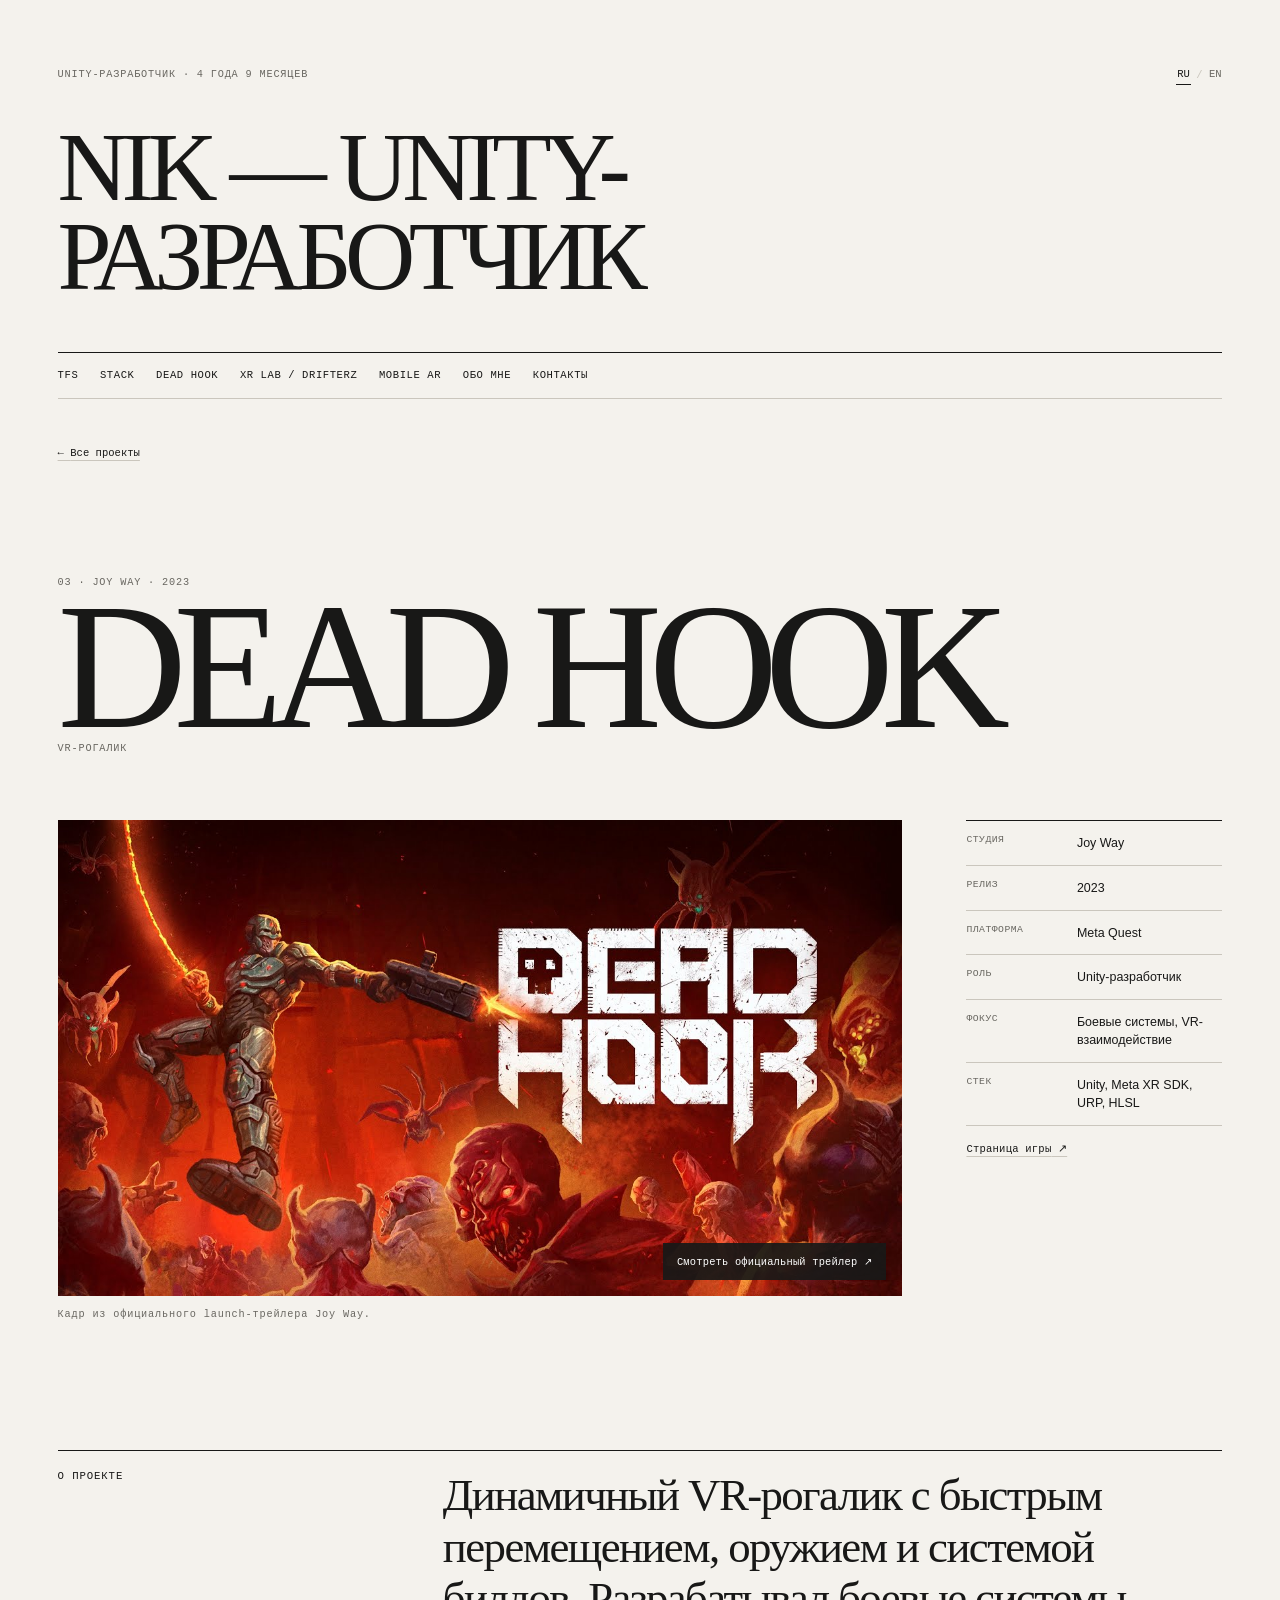
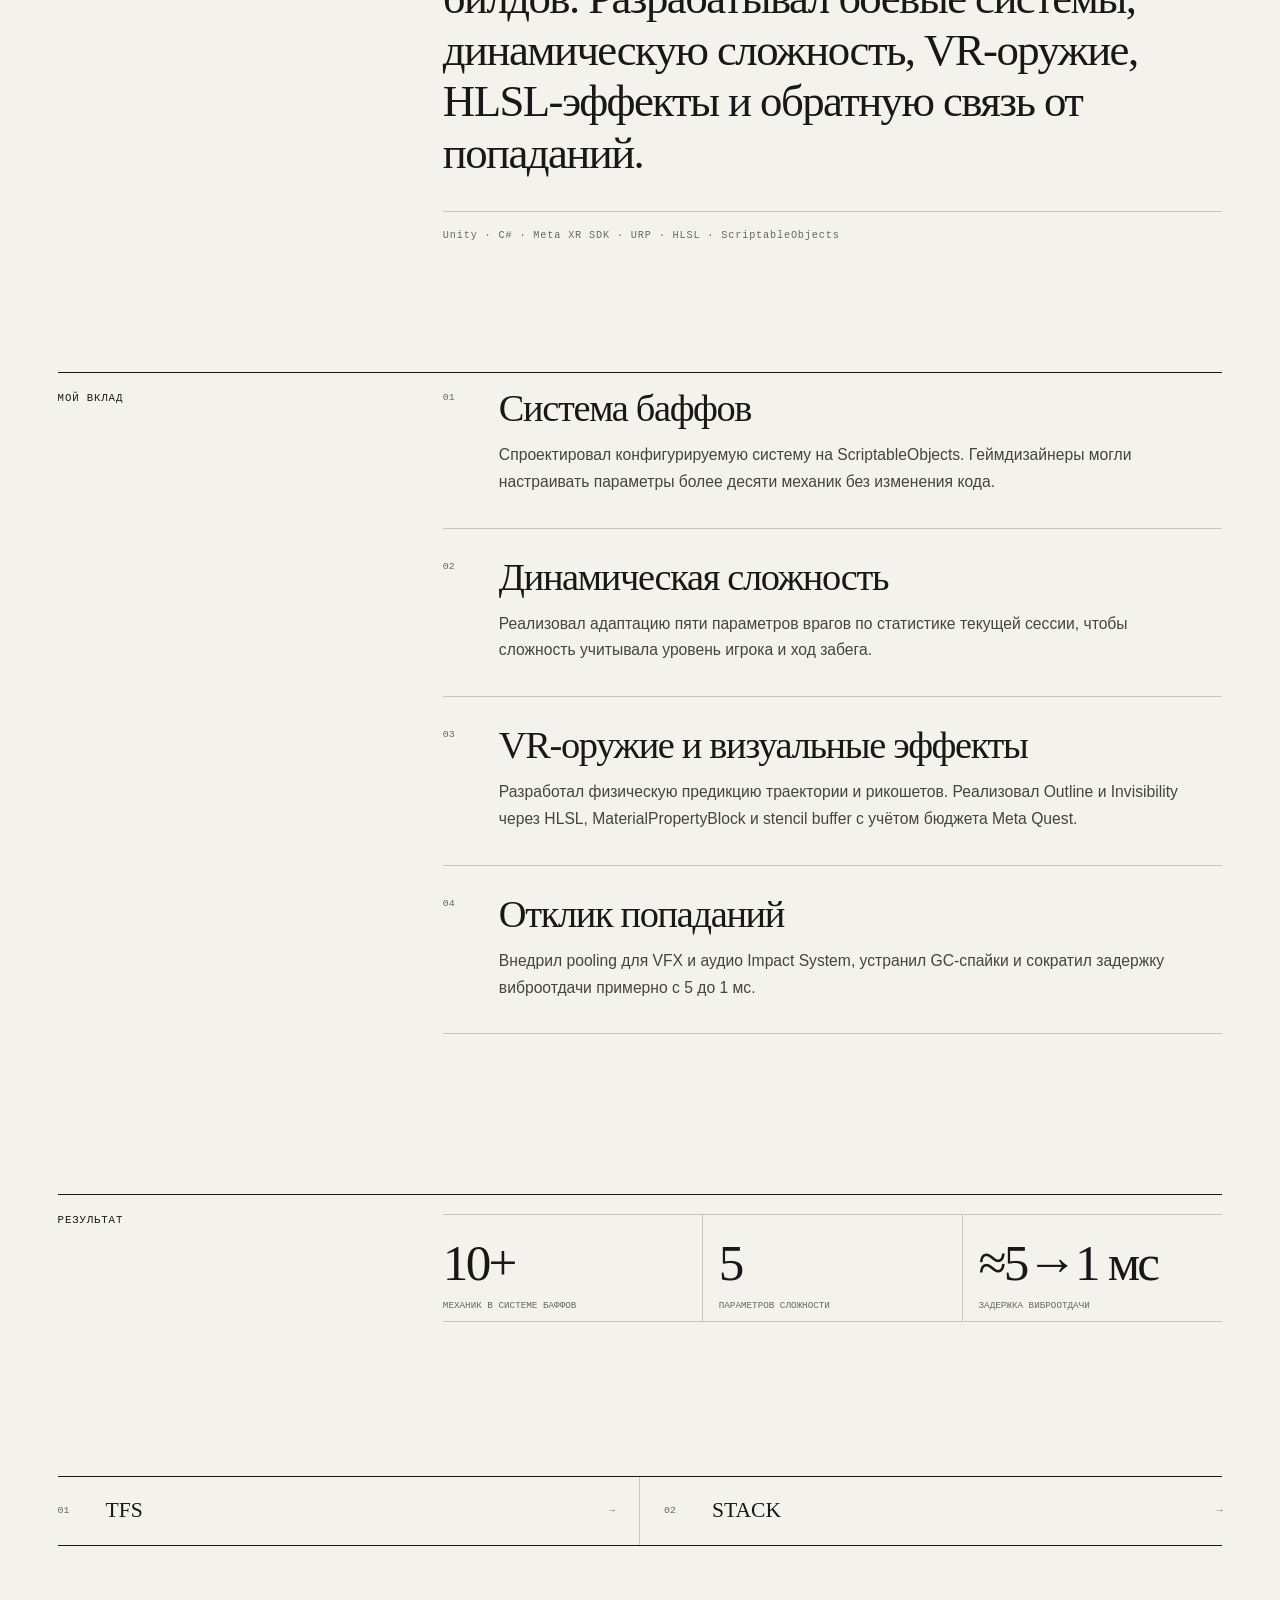
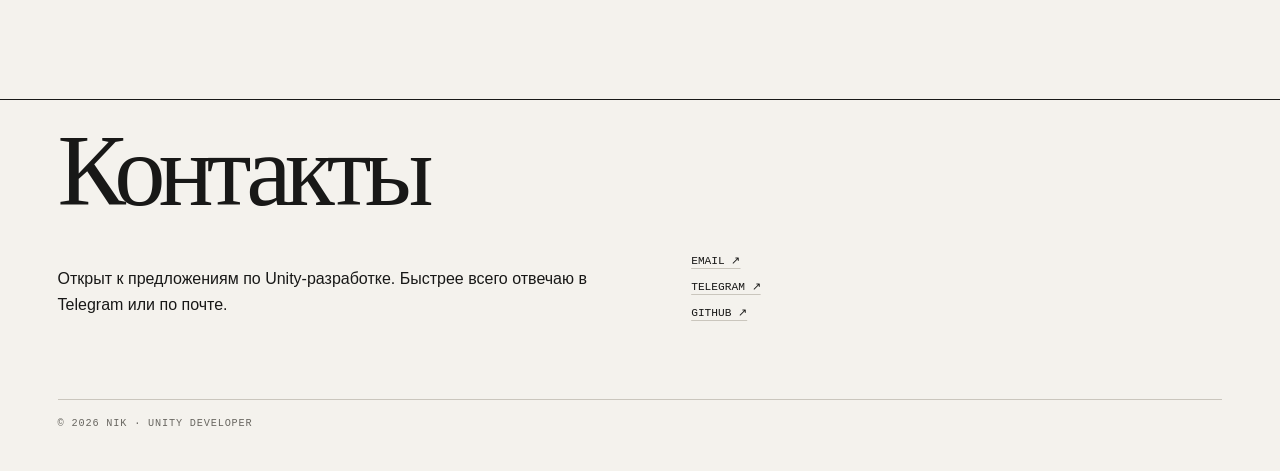
==== commit d37e2acd: "Refine Russian portfolio copy" ====
--- a/dead-hook/index.html
+++ b/dead-hook/index.html
@@ -64,5 +64,5 @@
   if (document.readyState === "loading") document.addEventListener("DOMContentLoaded", bind, { once: true });
   else bind();
 })();
-</script><a class="skip-link" href="#case-content"><span class="lang-ru">Перейти к кейсу</span><span class="lang-en" lang="en">Skip to case study</span></a><header class="site-header" id="top"><div class="header-topline"><p><span class="lang-ru">UNITY-РАЗРАБОТЧИК · 4 ГОДА 9 МЕСЯЦЕВ</span><span class="lang-en" lang="en">UNITY DEVELOPER · 4 YEARS 9 MONTHS</span></p><div class="language-switch" role="group" aria-label="Выбор языка" data-aria-ru="Выбор языка" data-aria-en="Language selector"><button type="button" data-language="ru" aria-pressed="true">RU</button><span aria-hidden="true">/</span><button type="button" data-language="en" aria-pressed="false">EN</button></div></div><a class="portfolio-title portfolio-title-link" href="/"><span class="lang-ru">NIK — UNITY-РАЗРАБОТЧИК</span><span class="lang-en" lang="en">NIK — UNITY DEVELOPER</span></a><nav class="project-nav" aria-label="Навигация по портфолио" data-aria-ru="Навигация по портфолио" data-aria-en="Portfolio navigation"><a href="/tfs/">TFS</a><a href="/stack/">STACK</a><a href="/dead-hook/">DEAD HOOK</a><a href="/#more-work">XR LAB / DRIFTERZ</a><a href="/#more-work">MOBILE AR</a><a href="/#about"><span class="lang-ru">ОБО МНЕ</span><span class="lang-en" lang="en">ABOUT</span></a><a href="/#contact"><span class="lang-ru">КОНТАКТЫ</span><span class="lang-en" lang="en">CONTACT</span></a></nav></header><article class="case-page" id="case-content"><a class="back-link" href="/">← <span class="lang-ru">Все проекты</span><span class="lang-en" lang="en">All projects</span></a><header class="case-heading"><p>03 · Joy Way · 2023</p><h1>DEAD HOOK</h1><p class="case-deck"><span class="lang-ru">VR-рогалик</span><span class="lang-en" lang="en">VR roguelike</span></p></header><section class="case-overview"><div><div class="project-visual"><img src="/media/dead-hook.jpg" alt="Промо-кадр игры Dead Hook" data-alt-ru="Промо-кадр игры Dead Hook" data-alt-en="Dead Hook promotional artwork"/><a class="media-link" href="https://www.youtube.com/watch?v=mlOYiw1C1mM" target="_blank" rel="noreferrer" aria-label="Official DEAD HOOK trailer"><span class="lang-ru">Смотреть официальный трейлер</span><span class="lang-en" lang="en">Watch official trailer</span> <span aria-hidden="true">↗</span></a></div><p class="media-caption"><span class="lang-ru">Кадр из официального launch-трейлера Joy Way.</span><span class="lang-en" lang="en">Still from Joy Way’s official launch trailer.</span></p></div><div class="case-facts"><dl><dt><span class="lang-ru">Студия</span><span class="lang-en" lang="en">Studio</span></dt><dd><span class="lang-ru">Joy Way</span><span class="lang-en" lang="en">Joy Way</span></dd></dl><dl><dt><span class="lang-ru">Релиз</span><span class="lang-en" lang="en">Released</span></dt><dd><span class="lang-ru">2023</span><span class="lang-en" lang="en">2023</span></dd></dl><dl><dt><span class="lang-ru">Платформа</span><span class="lang-en" lang="en">Platform</span></dt><dd><span class="lang-ru">Meta Quest</span><span class="lang-en" lang="en">Meta Quest</span></dd></dl><dl><dt><span class="lang-ru">Роль</span><span class="lang-en" lang="en">Role</span></dt><dd><span class="lang-ru">Unity Developer</span><span class="lang-en" lang="en">Unity Developer</span></dd></dl><dl><dt><span class="lang-ru">Фокус</span><span class="lang-en" lang="en">Focus</span></dt><dd><span class="lang-ru">Combat systems, VR interaction</span><span class="lang-en" lang="en">Combat systems, VR interaction</span></dd></dl><dl><dt><span class="lang-ru">Стек</span><span class="lang-en" lang="en">Stack</span></dt><dd><span class="lang-ru">Unity, Meta XR SDK, URP, HLSL</span><span class="lang-en" lang="en">Unity, Meta XR SDK, URP, HLSL</span></dd></dl><a class="plain-link" href="https://www.meta.com/experiences/8896303273744663/" target="_blank" rel="noreferrer"><span class="lang-ru">Страница игры</span><span class="lang-en" lang="en">Product page</span> ↗</a></div></section><section class="case-section case-summary"><h2><span class="lang-ru">О проекте</span><span class="lang-en" lang="en">Project summary</span></h2><div><p class="lead"><span class="lang-ru">Динамичный VR-рогалик с быстрым перемещением, оружием и системой билдов. Разрабатывал боевые системы, динамическую сложность, VR-оружие, HLSL-эффекты и обратную связь от попаданий.</span><span class="lang-en" lang="en">A fast-paced VR roguelike built around movement, weapons, and character builds. I worked on combat systems, dynamic difficulty, VR weapons, HLSL effects, and impact feedback.</span></p><p class="technology-line">Unity · C# · Meta XR SDK · URP · HLSL · ScriptableObjects</p></div></section><section class="case-section"><h2><span class="lang-ru">Мой вклад</span><span class="lang-en" lang="en">Contributions</span></h2><div class="contribution-list"><section><span>01</span><div><h3><span class="lang-ru">Система баффов</span><span class="lang-en" lang="en">Buff system</span></h3><p><span class="lang-ru">Спроектировал data-driven систему на ScriptableObjects. Геймдизайнеры могли настраивать параметры более десяти механик без изменения кода.</span><span class="lang-en" lang="en">Designed a data-driven ScriptableObject system. Designers could tune more than ten gameplay mechanics without code changes.</span></p></div></section><section><span>02</span><div><h3><span class="lang-ru">Динамическая сложность</span><span class="lang-en" lang="en">Dynamic difficulty</span></h3><p><span class="lang-ru">Реализовал адаптацию пяти параметров врагов по статистике текущей сессии, чтобы сложность учитывала уровень игрока и ход забега.</span><span class="lang-en" lang="en">Implemented session-driven adjustment of five enemy parameters so the challenge could respond to player performance and run progression.</span></p></div></section><section><span>03</span><div><h3><span class="lang-ru">VR-оружие и визуальные эффекты</span><span class="lang-en" lang="en">VR weapons and visual effects</span></h3><p><span class="lang-ru">Разработал физическую предикцию траектории и рикошетов. Реализовал Outline и Invisibility через HLSL, MaterialPropertyBlock и stencil buffer с учётом бюджета Meta Quest.</span><span class="lang-en" lang="en">Built physical trajectory and ricochet prediction. Implemented Outline and Invisibility effects with HLSL, MaterialPropertyBlock, and the stencil buffer within the Meta Quest frame budget.</span></p></div></section><section><span>04</span><div><h3><span class="lang-ru">Отклик попаданий</span><span class="lang-en" lang="en">Impact feedback</span></h3><p><span class="lang-ru">Внедрил pooling для VFX и аудио Impact System, устранил GC-спайки и сократил задержку виброотдачи примерно с 5 до 1 мс.</span><span class="lang-en" lang="en">Added pooling for VFX and the audio impact system, removed GC spikes, and reduced haptic response latency from roughly 5 ms to 1 ms.</span></p></div></section></div></section><section class="case-section result-section"><h2><span class="lang-ru">Результат</span><span class="lang-en" lang="en">Results</span></h2><div class="metric-grid"><div><strong>10+</strong><span><span class="lang-ru">механик в системе баффов</span><span class="lang-en" lang="en">mechanics in the buff system</span></span></div><div><strong>5</strong><span><span class="lang-ru">параметров сложности</span><span class="lang-en" lang="en">difficulty parameters</span></span></div><div><strong>≈5→1 мс</strong><span><span class="lang-ru">задержка виброотдачи</span><span class="lang-en" lang="en">haptic response latency</span></span></div></div></section><nav class="case-pagination" aria-label="Case studies"><a href="/tfs/"><span>01</span><strong>TFS</strong><i aria-hidden="true">→</i></a><a href="/stack/"><span>02</span><strong>STACK</strong><i aria-hidden="true">→</i></a></nav></article><footer class="site-footer" id="contact"><h2><span class="lang-ru">Контакты</span><span class="lang-en" lang="en">Contact</span></h2><div class="footer-grid"><p><span class="lang-ru">Открыт к предложениям по Unity-разработке. Быстрее всего отвечаю в Telegram или по почте.</span><span class="lang-en" lang="en">Open to Unity development opportunities. Telegram and email are the fastest ways to reach me.</span></p><div class="contact-links"><a href="mailto:niksmailforjob@gmail.com">EMAIL ↗</a><a href="https://t.me/Nik_Salaz" target="_blank" rel="noreferrer">TELEGRAM ↗</a><a href="https://github.com/NikSolo51" target="_blank" rel="noreferrer">GITHUB ↗</a></div></div><p class="footer-note">© 2026 NIK · UNITY DEVELOPER</p></footer></main></body>
+</script><a class="skip-link" href="#case-content"><span class="lang-ru">Перейти к кейсу</span><span class="lang-en" lang="en">Skip to case study</span></a><header class="site-header" id="top"><div class="header-topline"><p><span class="lang-ru">UNITY-РАЗРАБОТЧИК · 4 ГОДА 9 МЕСЯЦЕВ</span><span class="lang-en" lang="en">UNITY DEVELOPER · 4 YEARS 9 MONTHS</span></p><div class="language-switch" role="group" aria-label="Выбор языка" data-aria-ru="Выбор языка" data-aria-en="Language selector"><button type="button" data-language="ru" aria-pressed="true">RU</button><span aria-hidden="true">/</span><button type="button" data-language="en" aria-pressed="false">EN</button></div></div><a class="portfolio-title portfolio-title-link" href="/"><span class="lang-ru">NIK — UNITY-РАЗРАБОТЧИК</span><span class="lang-en" lang="en">NIK — UNITY DEVELOPER</span></a><nav class="project-nav" aria-label="Навигация по портфолио" data-aria-ru="Навигация по портфолио" data-aria-en="Portfolio navigation"><a href="/tfs/">TFS</a><a href="/stack/">STACK</a><a href="/dead-hook/">DEAD HOOK</a><a href="/#more-work">XR LAB / DRIFTERZ</a><a href="/#more-work">MOBILE AR</a><a href="/#about"><span class="lang-ru">ОБО МНЕ</span><span class="lang-en" lang="en">ABOUT</span></a><a href="/#contact"><span class="lang-ru">КОНТАКТЫ</span><span class="lang-en" lang="en">CONTACT</span></a></nav></header><article class="case-page" id="case-content"><a class="back-link" href="/">← <span class="lang-ru">Все проекты</span><span class="lang-en" lang="en">All projects</span></a><header class="case-heading"><p>03 · Joy Way · 2023</p><h1>DEAD HOOK</h1><p class="case-deck"><span class="lang-ru">VR-рогалик</span><span class="lang-en" lang="en">VR roguelike</span></p></header><section class="case-overview"><div><div class="project-visual"><img src="/media/dead-hook.jpg" alt="Промо-кадр игры Dead Hook" data-alt-ru="Промо-кадр игры Dead Hook" data-alt-en="Dead Hook promotional artwork"/><a class="media-link" href="https://www.youtube.com/watch?v=mlOYiw1C1mM" target="_blank" rel="noreferrer" aria-label="Official DEAD HOOK trailer"><span class="lang-ru">Смотреть официальный трейлер</span><span class="lang-en" lang="en">Watch official trailer</span> <span aria-hidden="true">↗</span></a></div><p class="media-caption"><span class="lang-ru">Кадр из официального launch-трейлера Joy Way.</span><span class="lang-en" lang="en">Still from Joy Way’s official launch trailer.</span></p></div><div class="case-facts"><dl><dt><span class="lang-ru">Студия</span><span class="lang-en" lang="en">Studio</span></dt><dd><span class="lang-ru">Joy Way</span><span class="lang-en" lang="en">Joy Way</span></dd></dl><dl><dt><span class="lang-ru">Релиз</span><span class="lang-en" lang="en">Released</span></dt><dd><span class="lang-ru">2023</span><span class="lang-en" lang="en">2023</span></dd></dl><dl><dt><span class="lang-ru">Платформа</span><span class="lang-en" lang="en">Platform</span></dt><dd><span class="lang-ru">Meta Quest</span><span class="lang-en" lang="en">Meta Quest</span></dd></dl><dl><dt><span class="lang-ru">Роль</span><span class="lang-en" lang="en">Role</span></dt><dd><span class="lang-ru">Unity-разработчик</span><span class="lang-en" lang="en">Unity Developer</span></dd></dl><dl><dt><span class="lang-ru">Фокус</span><span class="lang-en" lang="en">Focus</span></dt><dd><span class="lang-ru">Боевые системы, VR-взаимодействие</span><span class="lang-en" lang="en">Combat systems, VR interaction</span></dd></dl><dl><dt><span class="lang-ru">Стек</span><span class="lang-en" lang="en">Stack</span></dt><dd><span class="lang-ru">Unity, Meta XR SDK, URP, HLSL</span><span class="lang-en" lang="en">Unity, Meta XR SDK, URP, HLSL</span></dd></dl><a class="plain-link" href="https://www.meta.com/experiences/8896303273744663/" target="_blank" rel="noreferrer"><span class="lang-ru">Страница игры</span><span class="lang-en" lang="en">Product page</span> ↗</a></div></section><section class="case-section case-summary"><h2><span class="lang-ru">О проекте</span><span class="lang-en" lang="en">Project summary</span></h2><div><p class="lead"><span class="lang-ru">Динамичный VR-рогалик с быстрым перемещением, оружием и системой билдов. Разрабатывал боевые системы, динамическую сложность, VR-оружие, HLSL-эффекты и обратную связь от попаданий.</span><span class="lang-en" lang="en">A fast-paced VR roguelike built around movement, weapons, and character builds. I worked on combat systems, dynamic difficulty, VR weapons, HLSL effects, and impact feedback.</span></p><p class="technology-line">Unity · C# · Meta XR SDK · URP · HLSL · ScriptableObjects</p></div></section><section class="case-section"><h2><span class="lang-ru">Мой вклад</span><span class="lang-en" lang="en">Contributions</span></h2><div class="contribution-list"><section><span>01</span><div><h3><span class="lang-ru">Система баффов</span><span class="lang-en" lang="en">Buff system</span></h3><p><span class="lang-ru">Спроектировал конфигурируемую систему на ScriptableObjects. Геймдизайнеры могли настраивать параметры более десяти механик без изменения кода.</span><span class="lang-en" lang="en">Designed a data-driven ScriptableObject system. Designers could tune more than ten gameplay mechanics without code changes.</span></p></div></section><section><span>02</span><div><h3><span class="lang-ru">Динамическая сложность</span><span class="lang-en" lang="en">Dynamic difficulty</span></h3><p><span class="lang-ru">Реализовал адаптацию пяти параметров врагов по статистике текущей сессии, чтобы сложность учитывала уровень игрока и ход забега.</span><span class="lang-en" lang="en">Implemented session-driven adjustment of five enemy parameters so the challenge could respond to player performance and run progression.</span></p></div></section><section><span>03</span><div><h3><span class="lang-ru">VR-оружие и визуальные эффекты</span><span class="lang-en" lang="en">VR weapons and visual effects</span></h3><p><span class="lang-ru">Разработал физическую предикцию траектории и рикошетов. Реализовал Outline и Invisibility через HLSL, MaterialPropertyBlock и stencil buffer с учётом бюджета Meta Quest.</span><span class="lang-en" lang="en">Built physical trajectory and ricochet prediction. Implemented Outline and Invisibility effects with HLSL, MaterialPropertyBlock, and the stencil buffer within the Meta Quest frame budget.</span></p></div></section><section><span>04</span><div><h3><span class="lang-ru">Отклик попаданий</span><span class="lang-en" lang="en">Impact feedback</span></h3><p><span class="lang-ru">Внедрил pooling для VFX и аудио Impact System, устранил GC-спайки и сократил задержку виброотдачи примерно с 5 до 1 мс.</span><span class="lang-en" lang="en">Added pooling for VFX and the audio impact system, removed GC spikes, and reduced haptic response latency from roughly 5 ms to 1 ms.</span></p></div></section></div></section><section class="case-section result-section"><h2><span class="lang-ru">Результат</span><span class="lang-en" lang="en">Results</span></h2><div class="metric-grid"><div><strong>10+</strong><span><span class="lang-ru">механик в системе баффов</span><span class="lang-en" lang="en">mechanics in the buff system</span></span></div><div><strong>5</strong><span><span class="lang-ru">параметров сложности</span><span class="lang-en" lang="en">difficulty parameters</span></span></div><div><strong>≈5→1 мс</strong><span><span class="lang-ru">задержка виброотдачи</span><span class="lang-en" lang="en">haptic response latency</span></span></div></div></section><nav class="case-pagination" aria-label="Case studies"><a href="/tfs/"><span>01</span><strong>TFS</strong><i aria-hidden="true">→</i></a><a href="/stack/"><span>02</span><strong>STACK</strong><i aria-hidden="true">→</i></a></nav></article><footer class="site-footer" id="contact"><h2><span class="lang-ru">Контакты</span><span class="lang-en" lang="en">Contact</span></h2><div class="footer-grid"><p><span class="lang-ru">Открыт к предложениям по Unity-разработке. Быстрее всего отвечаю в Telegram или по почте.</span><span class="lang-en" lang="en">Open to Unity development opportunities. Telegram and email are the fastest ways to reach me.</span></p><div class="contact-links"><a href="mailto:niksmailforjob@gmail.com">EMAIL ↗</a><a href="https://t.me/Nik_Salaz" target="_blank" rel="noreferrer">TELEGRAM ↗</a><a href="https://github.com/NikSolo51" target="_blank" rel="noreferrer">GITHUB ↗</a></div></div><p class="footer-note">© 2026 NIK · UNITY DEVELOPER</p></footer></main></body>
 </html>
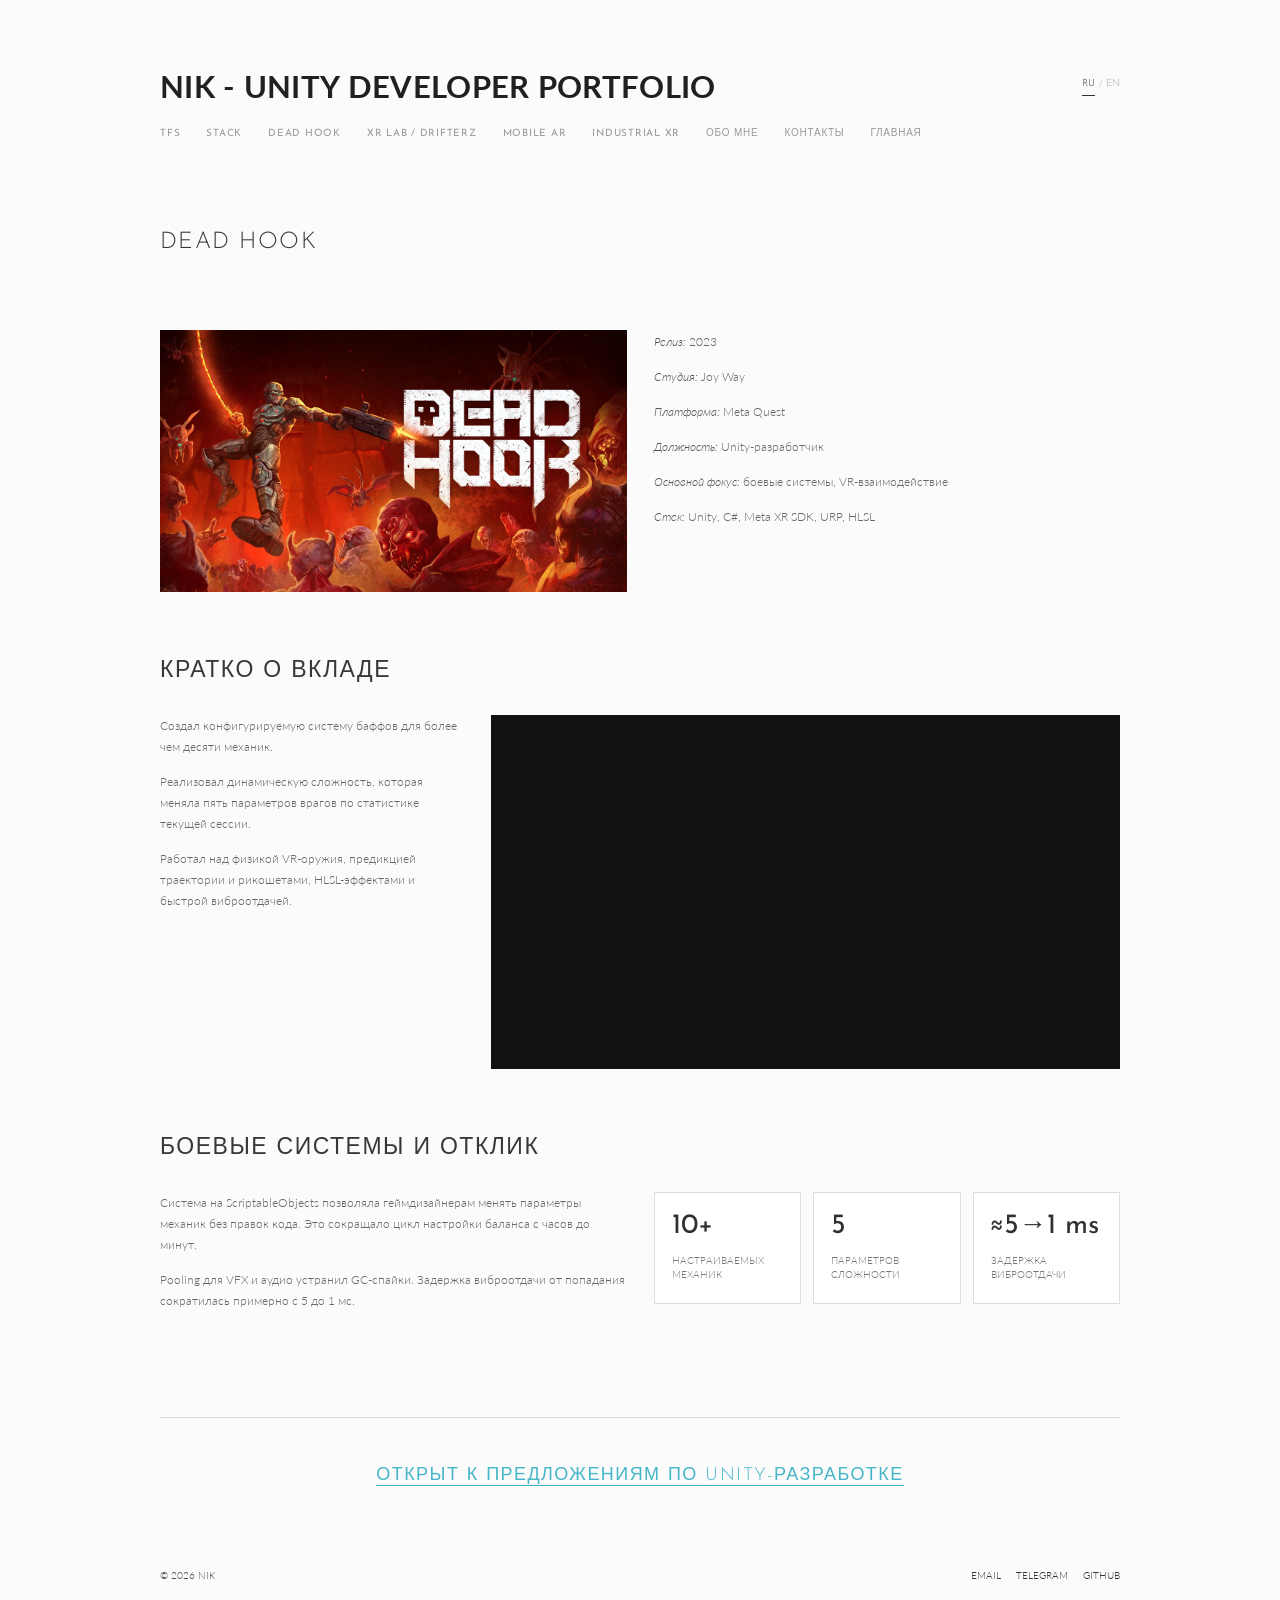
==== commit b2abe9cf: "Rebuild portfolio in compact game developer format" ====
--- a/dead-hook/index.html
+++ b/dead-hook/index.html
@@ -3,66 +3,126 @@
   <head>
     <meta charset="utf-8" />
     <meta name="viewport" content="width=device-width, initial-scale=1" />
-    <meta name="theme-color" content="#f4f2ed" />
-    <meta name="description" content="Игровые системы, VR-оружие, HLSL и оптимизация VR-рогалика для Meta Quest." />
-    <meta name="keywords" content="Unity Developer, C#, WebGL, Meta Quest, VR, game development, Unity performance" />
+    <meta name="description" content="Игровые системы, VR-оружие, HLSL и оптимизация Dead Hook для Meta Quest." />
+    <meta name="theme-color" content="#fbfbfb" />
     <meta property="og:type" content="website" />
-    <meta property="og:title" content="Dead Hook — кейс Unity-разработчика" />
-    <meta property="og:description" content="Игровые системы, VR-оружие, HLSL и оптимизация VR-рогалика для Meta Quest." />
-    <meta property="og:url" content="https://niksolo51.github.io/dead-hook/" />
-    <meta property="og:image" content="https://niksolo51.github.io/media/dead-hook.jpg" />
-    <meta name="twitter:card" content="summary_large_image" />
-    <link rel="canonical" href="https://niksolo51.github.io/dead-hook/" />
+    <meta property="og:title" content="Dead Hook — портфолио Unity-разработчика" />
+    <meta property="og:description" content="Игровые системы, VR-оружие, HLSL и оптимизация Dead Hook для Meta Quest." />
     <link rel="icon" href="/favicon.svg" type="image/svg+xml" />
     <link rel="stylesheet" href="/style.css" />
-    <title>Dead Hook — кейс Unity-разработчика</title>
+    <title>Dead Hook — портфолио Unity-разработчика</title>
   </head>
-  <body><link rel="preload" as="image" href="/media/dead-hook.jpg"/><main><script>
+  <body data-title-ru="Dead Hook — портфолио Unity-разработчика" data-title-en="Dead Hook — Unity Developer Portfolio" data-description-ru="Игровые системы, VR-оружие, HLSL и оптимизация Dead Hook для Meta Quest." data-description-en="Gameplay systems, VR weapons, HLSL, and Meta Quest optimization for Dead Hook.">
+    <a class="skip-link" href="#main"><span class="ru">Перейти к содержимому</span><span class="en" lang="en">Skip to content</span></a>
+    <div class="page-shell">
+      
+  <header class="site-header">
+    <div class="language-switch" aria-label="Language selector">
+      <button type="button" data-language="ru" aria-pressed="true">RU</button>
+      <span>/</span>
+      <button type="button" data-language="en" aria-pressed="false">EN</button>
+    </div>
+    <a class="site-title" href="/">NIK - UNITY DEVELOPER PORTFOLIO</a>
+    
+  <nav class="site-nav" aria-label="Portfolio navigation">
+    <a href="/tfs/">TFS</a>
+    <a href="/stack/">STACK</a>
+    <a href="/dead-hook/">DEAD HOOK</a>
+    <a href="/#xr">XR LAB / DRIFTERZ</a>
+    <a href="/#mobile-ar">MOBILE AR</a>
+    <a href="/#industrial-xr">INDUSTRIAL XR</a>
+    <a href="/#about"><span class="ru">ОБО МНЕ</span><span class="en" lang="en">ABOUT</span></a>
+    <a href="/#contact"><span class="ru">КОНТАКТЫ</span><span class="en" lang="en">CONTACT</span></a>
+    <a href="/"><span class="ru">ГЛАВНАЯ</span><span class="en" lang="en">HOME</span></a>
+  </nav>
+  </header>
+      <main id="main">
+  <article class="detail-page">
+    <h1 class="detail-title">DEAD HOOK</h1>
+    <section class="detail-hero">
+      <a class="project-image" href="https://www.youtube.com/watch?v=mlOYiw1C1mM" target="_blank" rel="noreferrer"><img src="/media/dead-hook.jpg" alt="Dead Hook promotional artwork" /></a>
+      <div class="fact-list">
+        <p><em><span class="ru">Релиз:</span><span class="en" lang="en">Released:</span></em> 2023</p>
+        <p><em><span class="ru">Студия:</span><span class="en" lang="en">Studio:</span></em> Joy Way</p>
+        <p><em><span class="ru">Платформа:</span><span class="en" lang="en">Platform:</span></em> Meta Quest</p>
+        <p><em><span class="ru">Должность:</span><span class="en" lang="en">Job title:</span></em> <span class="ru">Unity-разработчик</span><span class="en" lang="en">Unity Developer</span></p>
+        <p><em><span class="ru">Основной фокус:</span><span class="en" lang="en">Skill focus:</span></em> <span class="ru">боевые системы, VR-взаимодействие</span><span class="en" lang="en">combat systems, VR interaction</span></p>
+        <p><em><span class="ru">Стек:</span><span class="en" lang="en">Engine and tools:</span></em> Unity, C#, Meta XR SDK, URP, HLSL</p>
+      </div>
+    </section>
+
+    <section class="content-section">
+      <h2><span class="ru">КРАТКО О ВКЛАДЕ</span><span class="en" lang="en">SUMMARY OF CONTRIBUTIONS</span></h2>
+      <div class="summary-layout">
+        <div class="prose">
+          <p><span class="ru">Создал конфигурируемую систему баффов для более чем десяти механик.</span><span class="en" lang="en">Built a configurable buff system spanning more than ten mechanics.</span></p>
+          <p><span class="ru">Реализовал динамическую сложность, которая меняла пять параметров врагов по статистике текущей сессии.</span><span class="en" lang="en">Implemented dynamic difficulty that adjusted five enemy parameters from current-session data.</span></p>
+          <p><span class="ru">Работал над физикой VR-оружия, предикцией траектории и рикошетами, HLSL-эффектами и быстрой виброотдачей.</span><span class="en" lang="en">Worked on VR weapon physics, trajectory and ricochet prediction, HLSL effects, and low-latency haptics.</span></p>
+        </div>
+        <div class="video-frame">
+          <iframe src="https://www.youtube-nocookie.com/embed/mlOYiw1C1mM" title="Dead Hook launch trailer" loading="lazy" allow="accelerometer; autoplay; encrypted-media; gyroscope; picture-in-picture" allowfullscreen></iframe>
+        </div>
+      </div>
+    </section>
+
+    <section class="content-section">
+      <h2><span class="ru">БОЕВЫЕ СИСТЕМЫ И ОТКЛИК</span><span class="en" lang="en">COMBAT SYSTEMS AND FEEDBACK</span></h2>
+      <div class="feature-layout">
+        <div class="prose">
+          <p><span class="ru">Система на ScriptableObjects позволяла геймдизайнерам менять параметры механик без правок кода. Это сокращало цикл настройки баланса с часов до минут.</span><span class="en" lang="en">The ScriptableObject-based system let designers tune mechanics without code changes, reducing balance iteration from hours to minutes.</span></p>
+          <p><span class="ru">Pooling для VFX и аудио устранил GC-спайки. Задержка виброотдачи от попадания сократилась примерно с 5 до 1 мс.</span><span class="en" lang="en">Pooling for VFX and audio removed GC spikes. Impact haptic latency dropped from roughly 5 ms to 1 ms.</span></p>
+        </div>
+        <div class="metrics-grid compact-metrics">
+          <div class="metric"><strong>10+</strong><span><span class="ru">настраиваемых механик</span><span class="en" lang="en">tunable mechanics</span></span></div>
+          <div class="metric"><strong>5</strong><span><span class="ru">параметров сложности</span><span class="en" lang="en">difficulty parameters</span></span></div>
+          <div class="metric"><strong>≈5→1 ms</strong><span><span class="ru">задержка виброотдачи</span><span class="en" lang="en">haptic latency</span></span></div>
+        </div>
+      </div>
+    </section>
+  </article></main>
+      
+  <footer class="site-footer" id="contact">
+    <div class="footer-cta">
+      <a href="mailto:niksmailforjob@gmail.com"><span class="ru">ОТКРЫТ К ПРЕДЛОЖЕНИЯМ ПО UNITY-РАЗРАБОТКЕ</span><span class="en" lang="en">OPEN TO UNITY DEVELOPMENT OPPORTUNITIES</span></a>
+    </div>
+    <div class="footer-links">
+      <span>© 2026 NIK</span>
+      <div>
+        <a href="mailto:niksmailforjob@gmail.com">EMAIL</a>
+        <a href="https://t.me/Nik_Salaz" target="_blank" rel="noreferrer">TELEGRAM</a>
+        <a href="https://github.com/NikSolo51" target="_blank" rel="noreferrer">GITHUB</a>
+      </div>
+    </div>
+  </footer>
+    </div>
+    <script>
 (() => {
   const root = document.documentElement;
+  const body = document.body;
   const storageKey = "nik-portfolio-language";
-  const titles = {"ru":"DEAD HOOK — кейс Unity-разработчика","en":"DEAD HOOK — Unity developer case study"};
-  const descriptions = {"ru":"Динамичный VR-рогалик с быстрым перемещением, оружием и системой билдов. Разрабатывал боевые системы, динамическую сложность, VR-оружие, HLSL-эффекты и обратную связь от попаданий.","en":"A fast-paced VR roguelike built around movement, weapons, and character builds. I worked on combat systems, dynamic difficulty, VR weapons, HLSL effects, and impact feedback."};
 
-  const applyLanguage = (language, persist = true) => {
-    const next = language === "en" ? "en" : "ru";
-    root.dataset.lang = next;
-    root.lang = next;
-    document.title = titles[next];
-
-    const descriptionMeta = document.querySelector('meta[name="description"]');
-    if (descriptionMeta) descriptionMeta.setAttribute("content", descriptions[next]);
-
+  const apply = (value, persist = true) => {
+    const language = value === "en" ? "en" : "ru";
+    root.dataset.lang = language;
+    root.lang = language;
+    document.title = language === "en" ? body.dataset.titleEn : body.dataset.titleRu;
+    const description = document.querySelector('meta[name="description"]');
+    if (description) description.content = language === "en" ? body.dataset.descriptionEn : body.dataset.descriptionRu;
     document.querySelectorAll("[data-language]").forEach((button) => {
-      button.setAttribute("aria-pressed", String(button.dataset.language === next));
+      button.setAttribute("aria-pressed", String(button.dataset.language === language));
     });
-
-    document.querySelectorAll("[data-aria-ru][data-aria-en]").forEach((element) => {
-      element.setAttribute("aria-label", next === "en" ? element.dataset.ariaEn : element.dataset.ariaRu);
-    });
-
-    document.querySelectorAll("[data-alt-ru][data-alt-en]").forEach((element) => {
-      element.setAttribute("alt", next === "en" ? element.dataset.altEn : element.dataset.altRu);
-    });
-
     if (persist) {
-      try { localStorage.setItem(storageKey, next); } catch (_) {}
+      try { localStorage.setItem(storageKey, language); } catch (_) {}
     }
   };
 
   let initial = "ru";
   try { initial = localStorage.getItem(storageKey) === "en" ? "en" : "ru"; } catch (_) {}
-  applyLanguage(initial, false);
-
-  const bind = () => {
-    applyLanguage(initial, false);
-    document.querySelectorAll("[data-language]").forEach((button) => {
-      button.addEventListener("click", () => applyLanguage(button.dataset.language));
-    });
-  };
-
-  if (document.readyState === "loading") document.addEventListener("DOMContentLoaded", bind, { once: true });
-  else bind();
+  apply(initial, false);
+  document.querySelectorAll("[data-language]").forEach((button) => {
+    button.addEventListener("click", () => apply(button.dataset.language));
+  });
 })();
-</script><a class="skip-link" href="#case-content"><span class="lang-ru">Перейти к кейсу</span><span class="lang-en" lang="en">Skip to case study</span></a><header class="site-header" id="top"><div class="header-topline"><p><span class="lang-ru">UNITY-РАЗРАБОТЧИК · 4 ГОДА 9 МЕСЯЦЕВ</span><span class="lang-en" lang="en">UNITY DEVELOPER · 4 YEARS 9 MONTHS</span></p><div class="language-switch" role="group" aria-label="Выбор языка" data-aria-ru="Выбор языка" data-aria-en="Language selector"><button type="button" data-language="ru" aria-pressed="true">RU</button><span aria-hidden="true">/</span><button type="button" data-language="en" aria-pressed="false">EN</button></div></div><a class="portfolio-title portfolio-title-link" href="/"><span class="lang-ru">NIK — UNITY-РАЗРАБОТЧИК</span><span class="lang-en" lang="en">NIK — UNITY DEVELOPER</span></a><nav class="project-nav" aria-label="Навигация по портфолио" data-aria-ru="Навигация по портфолио" data-aria-en="Portfolio navigation"><a href="/tfs/">TFS</a><a href="/stack/">STACK</a><a href="/dead-hook/">DEAD HOOK</a><a href="/#more-work">XR LAB / DRIFTERZ</a><a href="/#more-work">MOBILE AR</a><a href="/#about"><span class="lang-ru">ОБО МНЕ</span><span class="lang-en" lang="en">ABOUT</span></a><a href="/#contact"><span class="lang-ru">КОНТАКТЫ</span><span class="lang-en" lang="en">CONTACT</span></a></nav></header><article class="case-page" id="case-content"><a class="back-link" href="/">← <span class="lang-ru">Все проекты</span><span class="lang-en" lang="en">All projects</span></a><header class="case-heading"><p>03 · Joy Way · 2023</p><h1>DEAD HOOK</h1><p class="case-deck"><span class="lang-ru">VR-рогалик</span><span class="lang-en" lang="en">VR roguelike</span></p></header><section class="case-overview"><div><div class="project-visual"><img src="/media/dead-hook.jpg" alt="Промо-кадр игры Dead Hook" data-alt-ru="Промо-кадр игры Dead Hook" data-alt-en="Dead Hook promotional artwork"/><a class="media-link" href="https://www.youtube.com/watch?v=mlOYiw1C1mM" target="_blank" rel="noreferrer" aria-label="Official DEAD HOOK trailer"><span class="lang-ru">Смотреть официальный трейлер</span><span class="lang-en" lang="en">Watch official trailer</span> <span aria-hidden="true">↗</span></a></div><p class="media-caption"><span class="lang-ru">Кадр из официального launch-трейлера Joy Way.</span><span class="lang-en" lang="en">Still from Joy Way’s official launch trailer.</span></p></div><div class="case-facts"><dl><dt><span class="lang-ru">Студия</span><span class="lang-en" lang="en">Studio</span></dt><dd><span class="lang-ru">Joy Way</span><span class="lang-en" lang="en">Joy Way</span></dd></dl><dl><dt><span class="lang-ru">Релиз</span><span class="lang-en" lang="en">Released</span></dt><dd><span class="lang-ru">2023</span><span class="lang-en" lang="en">2023</span></dd></dl><dl><dt><span class="lang-ru">Платформа</span><span class="lang-en" lang="en">Platform</span></dt><dd><span class="lang-ru">Meta Quest</span><span class="lang-en" lang="en">Meta Quest</span></dd></dl><dl><dt><span class="lang-ru">Роль</span><span class="lang-en" lang="en">Role</span></dt><dd><span class="lang-ru">Unity-разработчик</span><span class="lang-en" lang="en">Unity Developer</span></dd></dl><dl><dt><span class="lang-ru">Фокус</span><span class="lang-en" lang="en">Focus</span></dt><dd><span class="lang-ru">Боевые системы, VR-взаимодействие</span><span class="lang-en" lang="en">Combat systems, VR interaction</span></dd></dl><dl><dt><span class="lang-ru">Стек</span><span class="lang-en" lang="en">Stack</span></dt><dd><span class="lang-ru">Unity, Meta XR SDK, URP, HLSL</span><span class="lang-en" lang="en">Unity, Meta XR SDK, URP, HLSL</span></dd></dl><a class="plain-link" href="https://www.meta.com/experiences/8896303273744663/" target="_blank" rel="noreferrer"><span class="lang-ru">Страница игры</span><span class="lang-en" lang="en">Product page</span> ↗</a></div></section><section class="case-section case-summary"><h2><span class="lang-ru">О проекте</span><span class="lang-en" lang="en">Project summary</span></h2><div><p class="lead"><span class="lang-ru">Динамичный VR-рогалик с быстрым перемещением, оружием и системой билдов. Разрабатывал боевые системы, динамическую сложность, VR-оружие, HLSL-эффекты и обратную связь от попаданий.</span><span class="lang-en" lang="en">A fast-paced VR roguelike built around movement, weapons, and character builds. I worked on combat systems, dynamic difficulty, VR weapons, HLSL effects, and impact feedback.</span></p><p class="technology-line">Unity · C# · Meta XR SDK · URP · HLSL · ScriptableObjects</p></div></section><section class="case-section"><h2><span class="lang-ru">Мой вклад</span><span class="lang-en" lang="en">Contributions</span></h2><div class="contribution-list"><section><span>01</span><div><h3><span class="lang-ru">Система баффов</span><span class="lang-en" lang="en">Buff system</span></h3><p><span class="lang-ru">Спроектировал конфигурируемую систему на ScriptableObjects. Геймдизайнеры могли настраивать параметры более десяти механик без изменения кода.</span><span class="lang-en" lang="en">Designed a data-driven ScriptableObject system. Designers could tune more than ten gameplay mechanics without code changes.</span></p></div></section><section><span>02</span><div><h3><span class="lang-ru">Динамическая сложность</span><span class="lang-en" lang="en">Dynamic difficulty</span></h3><p><span class="lang-ru">Реализовал адаптацию пяти параметров врагов по статистике текущей сессии, чтобы сложность учитывала уровень игрока и ход забега.</span><span class="lang-en" lang="en">Implemented session-driven adjustment of five enemy parameters so the challenge could respond to player performance and run progression.</span></p></div></section><section><span>03</span><div><h3><span class="lang-ru">VR-оружие и визуальные эффекты</span><span class="lang-en" lang="en">VR weapons and visual effects</span></h3><p><span class="lang-ru">Разработал физическую предикцию траектории и рикошетов. Реализовал Outline и Invisibility через HLSL, MaterialPropertyBlock и stencil buffer с учётом бюджета Meta Quest.</span><span class="lang-en" lang="en">Built physical trajectory and ricochet prediction. Implemented Outline and Invisibility effects with HLSL, MaterialPropertyBlock, and the stencil buffer within the Meta Quest frame budget.</span></p></div></section><section><span>04</span><div><h3><span class="lang-ru">Отклик попаданий</span><span class="lang-en" lang="en">Impact feedback</span></h3><p><span class="lang-ru">Внедрил pooling для VFX и аудио Impact System, устранил GC-спайки и сократил задержку виброотдачи примерно с 5 до 1 мс.</span><span class="lang-en" lang="en">Added pooling for VFX and the audio impact system, removed GC spikes, and reduced haptic response latency from roughly 5 ms to 1 ms.</span></p></div></section></div></section><section class="case-section result-section"><h2><span class="lang-ru">Результат</span><span class="lang-en" lang="en">Results</span></h2><div class="metric-grid"><div><strong>10+</strong><span><span class="lang-ru">механик в системе баффов</span><span class="lang-en" lang="en">mechanics in the buff system</span></span></div><div><strong>5</strong><span><span class="lang-ru">параметров сложности</span><span class="lang-en" lang="en">difficulty parameters</span></span></div><div><strong>≈5→1 мс</strong><span><span class="lang-ru">задержка виброотдачи</span><span class="lang-en" lang="en">haptic response latency</span></span></div></div></section><nav class="case-pagination" aria-label="Case studies"><a href="/tfs/"><span>01</span><strong>TFS</strong><i aria-hidden="true">→</i></a><a href="/stack/"><span>02</span><strong>STACK</strong><i aria-hidden="true">→</i></a></nav></article><footer class="site-footer" id="contact"><h2><span class="lang-ru">Контакты</span><span class="lang-en" lang="en">Contact</span></h2><div class="footer-grid"><p><span class="lang-ru">Открыт к предложениям по Unity-разработке. Быстрее всего отвечаю в Telegram или по почте.</span><span class="lang-en" lang="en">Open to Unity development opportunities. Telegram and email are the fastest ways to reach me.</span></p><div class="contact-links"><a href="mailto:niksmailforjob@gmail.com">EMAIL ↗</a><a href="https://t.me/Nik_Salaz" target="_blank" rel="noreferrer">TELEGRAM ↗</a><a href="https://github.com/NikSolo51" target="_blank" rel="noreferrer">GITHUB ↗</a></div></div><p class="footer-note">© 2026 NIK · UNITY DEVELOPER</p></footer></main></body>
-</html>
+</script>
+  </body>
+</html>
--- a/style.css
+++ b/style.css
@@ -1,15 +1,13 @@
+@import url("https://fonts.googleapis.com/css2?family=Josefin+Sans:wght@300;400;600;700&family=Lato:ital,wght@0,300;0,400;0,700;1,300&display=swap");
+
 :root {
-  --paper: #f4f2ed;
-  --paper-deep: #ece9e1;
-  --ink: #181817;
-  --muted: #696761;
-  --rule: #cac6bd;
-  --accent: #b4422b;
-  --page: clamp(1.25rem, 4.5vw, 4.5rem);
-  --content: 76rem;
-  --serif: Georgia, "Times New Roman", serif;
-  --sans: Arial, Helvetica, sans-serif;
-  --mono: "SFMono-Regular", Consolas, "Liberation Mono", monospace;
+  --ink: #252525;
+  --body: #666666;
+  --muted: #9a9a9a;
+  --line: #dedede;
+  --link: #45b6c7;
+  --paper: #fbfbfb;
+  --content: 960px;
 }
 
 * {
@@ -24,67 +22,66 @@
 body {
   margin: 0;
   background: var(--paper);
-  color: var(--ink);
-  font-family: var(--sans);
+  color: var(--body);
+  font-family: "Lato", Arial, sans-serif;
+  font-size: 12px;
+  font-weight: 300;
+  line-height: 1.75;
   -webkit-font-smoothing: antialiased;
   text-rendering: optimizeLegibility;
 }
 
-main {
-  overflow: clip;
-}
-
 a {
-  color: inherit;
+  color: var(--link);
   text-decoration: none;
 }
 
-button,
-input,
-textarea,
-select {
+a:hover {
+  color: #2096a8;
+}
+
+img {
+  display: block;
+  max-width: 100%;
+}
+
+button {
   font: inherit;
 }
 
-img {
-  display: block;
-  max-width: 100%;
-}
-
 ::selection {
-  background: var(--ink);
-  color: var(--paper);
+  background: #c8eef4;
+  color: var(--ink);
 }
 
 :focus-visible {
-  outline: 2px solid var(--accent);
-  outline-offset: 4px;
-}
-
-html:not([data-lang="en"]) .lang-ru,
-html[data-lang="ru"] .lang-ru {
+  outline: 2px solid var(--link);
+  outline-offset: 3px;
+}
+
+html:not([data-lang="en"]) .ru,
+html[data-lang="ru"] .ru {
   display: contents !important;
 }
 
-html:not([data-lang="en"]) .lang-en,
-html[data-lang="ru"] .lang-en,
-html[data-lang="en"] .lang-ru {
+html:not([data-lang="en"]) .en,
+html[data-lang="ru"] .en,
+html[data-lang="en"] .ru {
   display: none !important;
 }
 
-html[data-lang="en"] .lang-en {
+html[data-lang="en"] .en {
   display: contents !important;
 }
 
 .skip-link {
   position: fixed;
   z-index: 100;
-  top: 0.75rem;
-  left: 0.75rem;
-  padding: 0.7rem 0.9rem;
+  top: 0.5rem;
+  left: 0.5rem;
+  padding: 0.5rem 0.7rem;
   background: var(--ink);
   color: white;
-  font-size: 0.75rem;
   transform: translateY(-160%);
 }
 
@@ -92,817 +89,544 @@
   transform: translateY(0);
 }
 
-#about,
-#projects,
-#more-work,
-#contact,
-#case-content {
-  scroll-margin-top: 2rem;
-}
-
-.site-header,
-.about,
-.selected-work,
-.more-work,
-.case-page,
-.site-footer {
-  width: min(100%, calc(var(--content) + (2 * var(--page))));
-  margin-inline: auto;
-  padding-inline: var(--page);
+.page-shell {
+  width: min(calc(100% - 40px), var(--content));
+  margin: 0 auto;
 }
 
 .site-header {
-  padding-top: clamp(2rem, 5vw, 4.5rem);
-}
-
-.header-topline {
-  display: flex;
+  position: relative;
+  padding-top: 68px;
+}
+
+.site-title {
+  display: block;
+  width: max-content;
+  max-width: calc(100% - 110px);
+  color: #202020;
+  font-family: "Lato", Arial, sans-serif;
+  font-size: 31px;
+  font-weight: 700;
+  line-height: 1.2;
+  letter-spacing: 0.01em;
+}
+
+.site-title:hover {
+  color: #202020;
+}
+
+.language-switch {
+  position: absolute;
+  top: 73px;
+  right: 0;
+  display: flex;
+  gap: 4px;
   align-items: center;
-  justify-content: space-between;
-  gap: 1rem;
-  margin-bottom: clamp(1.3rem, 3vw, 2.5rem);
-}
-
-.header-topline > p,
-.section-label,
-.case-heading > p,
-.project-entry-heading > p,
-.project-entry-heading span,
-.technology-line,
-.media-caption,
-.footer-note {
-  margin: 0;
-  color: var(--muted);
-  font-family: var(--mono);
-  font-size: 0.64rem;
-  line-height: 1.5;
-  letter-spacing: 0.08em;
-  text-transform: uppercase;
-}
-
-.language-switch {
-  display: flex;
-  align-items: center;
-  gap: 0.35rem;
-  color: var(--rule);
-  font-family: var(--mono);
-  font-size: 0.66rem;
+  color: #b2b2b2;
+  font-family: "Josefin Sans", "Trebuchet MS", sans-serif;
+  font-size: 10px;
 }
 
 .language-switch button {
-  padding: 0.25rem 0.05rem;
+  padding: 2px 0;
   border: 0;
   border-bottom: 1px solid transparent;
-  background: transparent;
-  color: var(--muted);
+  background: none;
+  color: #a0a0a0;
   cursor: pointer;
 }
 
-.language-switch button:hover,
-.language-switch button[aria-pressed="true"] {
-  border-color: var(--ink);
-  color: var(--ink);
-}
-
-.portfolio-title {
-  display: block;
-  max-width: 13ch;
+.language-switch button[aria-pressed="true"],
+.language-switch button:hover {
+  border-color: #333;
+  color: #333;
+}
+
+.site-nav {
+  display: flex;
+  flex-wrap: wrap;
+  gap: 0 26px;
+  max-width: 850px;
+  margin-top: 9px;
+  font-family: "Josefin Sans", "Trebuchet MS", sans-serif;
+  font-size: 10px;
+  font-weight: 400;
+  line-height: 4;
+  letter-spacing: 0.075em;
+}
+
+.site-nav a {
+  color: #999;
+  white-space: nowrap;
+}
+
+.site-nav a:hover {
+  color: #252525;
+}
+
+main {
+  margin-top: 70px;
+}
+
+.section-title,
+.detail-title,
+.content-section > h2 {
   margin: 0;
-  font-family: var(--serif);
-  font-size: clamp(3.4rem, 7.6vw, 7rem);
-  font-weight: 400;
-  line-height: 0.91;
-  letter-spacing: -0.065em;
-}
-
-.portfolio-title-link:hover {
-  color: var(--accent);
-}
-
-.project-nav {
-  display: flex;
-  flex-wrap: wrap;
-  gap: 0.7rem 1.35rem;
-  margin-top: clamp(2rem, 4vw, 3.5rem);
-  padding-block: 1rem;
-  border-top: 1px solid var(--ink);
-  border-bottom: 1px solid var(--rule);
-  font-family: var(--mono);
-  font-size: 0.66rem;
-  letter-spacing: 0.055em;
-}
-
-.project-nav a {
-  border-bottom: 1px solid transparent;
-}
-
-.project-nav a:hover {
-  border-color: currentColor;
-  color: var(--accent);
-}
-
-.about {
-  padding-top: clamp(5rem, 10vw, 9rem);
-}
-
-.section-label {
-  padding-bottom: 0.85rem;
-  border-bottom: 1px solid var(--ink);
-  color: var(--ink);
+  color: #383838;
+  font-family: "Josefin Sans", "Trebuchet MS", sans-serif;
+  font-size: 23px;
+  font-weight: 300;
+  line-height: 1.3;
+  letter-spacing: 0.065em;
 }
 
 .about-grid {
   display: grid;
-  grid-template-columns: minmax(15rem, 0.8fr) minmax(0, 1.2fr);
-  gap: clamp(2.5rem, 8vw, 7rem);
-  padding-top: 2rem;
-}
-
-.about-lead {
-  max-width: 17ch;
-  margin: 0;
-  font-family: var(--serif);
-  font-size: clamp(2rem, 4vw, 3.7rem);
-  line-height: 1.04;
-  letter-spacing: -0.04em;
+  grid-template-columns: 220px 1fr;
+  gap: 26px;
+  margin-top: 16px;
+}
+
+.profile-poster {
+  display: flex;
+  flex-direction: column;
+  align-items: center;
+  justify-content: center;
+  width: 220px;
+  height: 296px;
+  background:
+    linear-gradient(145deg, rgba(255, 255, 255, 0.08), transparent 45%),
+    #24313a;
+  color: #f4f4f0;
+  font-family: "Josefin Sans", "Trebuchet MS", sans-serif;
+  text-align: center;
+}
+
+.profile-poster span,
+.profile-poster small {
+  font-size: 10px;
+  letter-spacing: 0.16em;
+}
+
+.profile-poster strong {
+  display: block;
+  margin: 22px 0 14px;
+  font-size: 60px;
+  font-weight: 600;
+  line-height: 1;
+  letter-spacing: 0.03em;
+}
+
+.profile-links {
+  display: flex;
+  justify-content: center;
+  gap: 15px;
+  margin-top: 16px;
+  font-size: 11px;
+  font-weight: 700;
+}
+
+.profile-links a {
+  color: #222;
 }
 
 .about-copy {
-  max-width: 40rem;
-}
-
-.about-copy > p {
-  margin: 0 0 1.2rem;
-  font-size: clamp(1rem, 1.5vw, 1.16rem);
-  line-height: 1.67;
-}
-
-.about-links {
+  padding-top: 1px;
+  font-size: 13px;
+  line-height: 1.8;
+}
+
+.about-copy p {
+  margin: 0 0 13px;
+}
+
+.about-copy strong {
+  color: #404040;
+  font-weight: 700;
+}
+
+.company-row {
   display: flex;
   flex-wrap: wrap;
-  gap: 0.85rem 1.4rem;
-  margin-top: 2rem;
-  padding-top: 1rem;
-  border-top: 1px solid var(--rule);
-  font-family: var(--mono);
-  font-size: 0.67rem;
-  letter-spacing: 0.02em;
-}
-
-.about-links a,
-.plain-link,
-.contact-links a,
-.back-link {
-  text-decoration: underline;
-  text-decoration-color: var(--rule);
-  text-underline-offset: 0.35em;
-}
-
-.about-links a:hover,
-.plain-link:hover,
-.contact-links a:hover,
-.back-link:hover {
-  color: var(--accent);
-  text-decoration-color: var(--accent);
-}
-
-.selected-work {
-  padding-top: clamp(6rem, 12vw, 11rem);
-}
-
-.project-entry {
-  padding-block: clamp(3.5rem, 8vw, 7rem);
-  border-bottom: 1px solid var(--ink);
-}
-
-.project-entry-heading {
-  display: flex;
-  align-items: end;
-  justify-content: space-between;
-  gap: 2rem;
-  margin-bottom: 1.35rem;
-}
-
-.project-entry-heading > div {
-  display: flex;
-  align-items: baseline;
-  gap: 1rem;
-}
-
-.project-entry-heading h2 {
-  margin: 0;
-  font-family: var(--serif);
-  font-size: clamp(2.7rem, 6vw, 5.2rem);
-  font-weight: 400;
-  line-height: 0.95;
-  letter-spacing: -0.055em;
-}
-
-.project-entry-heading h2 a:hover {
-  color: var(--accent);
-}
-
-.project-visual-link {
-  display: block;
-}
-
-.project-visual {
-  position: relative;
-  min-height: 32rem;
+  gap: 9px 18px;
+  align-items: center;
+  margin-top: 22px;
+  padding-top: 15px;
+  border-top: 1px solid var(--line);
+  color: #454545;
+  font-family: "Josefin Sans", "Trebuchet MS", sans-serif;
+  font-size: 13px;
+  font-weight: 600;
+  letter-spacing: 0.04em;
+}
+
+.projects-section {
+  margin-top: 70px;
+  padding-top: 40px;
+  border-top: 1px solid var(--line);
+}
+
+.projects-grid {
+  display: grid;
+  grid-template-columns: repeat(2, minmax(0, 1fr));
+  gap: 74px 28px;
+  margin-top: 28px;
+}
+
+.project-card h3 {
+  margin: 0 0 23px;
+  color: #3f3f3f;
+  font-family: "Josefin Sans", "Trebuchet MS", sans-serif;
+  font-size: 19px;
+  font-weight: 300;
+  line-height: 1.3;
+  letter-spacing: 0.045em;
+}
+
+.project-card h3 span {
+  color: #575757;
+}
+
+.project-image,
+.project-image-link {
+  display: block;
+  width: 100%;
+}
+
+.project-image {
+  aspect-ratio: 16 / 9;
   overflow: hidden;
-  background: #d8d6d0;
-}
-
-.project-visual-compact {
-  min-height: auto;
-  aspect-ratio: 16 / 9;
-}
-
-.project-visual img {
+  background: #eeeeee;
+}
+
+.project-image img {
   width: 100%;
   height: 100%;
   object-fit: cover;
-  transition: transform 500ms ease;
-}
-
-.project-visual-link:hover img {
-  transform: scale(1.012);
-}
-
-.project-visual-tfs {
-  display: grid;
-  place-items: center;
-  background:
-    linear-gradient(120deg, rgba(255, 255, 255, 0.035), transparent 52%),
-    #24313b;
-  color: #f5f1e8;
-}
-
-.project-visual-tfs::before {
+  transition: opacity 180ms ease;
+}
+
+a.project-image:hover img {
+  opacity: 0.9;
+}
+
+.project-cover {
+  position: relative;
+  display: flex;
+  flex-direction: column;
+  align-items: center;
+  justify-content: center;
+  color: white;
+  font-family: "Josefin Sans", "Trebuchet MS", sans-serif;
+}
+
+.project-cover::after {
   content: "";
   position: absolute;
-  inset: clamp(1rem, 2.5vw, 2.2rem);
-  border: 1px solid rgba(255, 255, 255, 0.22);
-  pointer-events: none;
-}
-
-.project-visual-tfs > div {
+  inset: 12px;
+  border: 1px solid rgba(255, 255, 255, 0.25);
+}
+
+.project-cover span {
   position: relative;
   z-index: 1;
-  width: min(72%, 44rem);
+  font-size: 10px;
+  letter-spacing: 0.15em;
+}
+
+.project-cover strong {
+  position: relative;
+  z-index: 1;
+  display: block;
+  margin-top: 9px;
+  font-size: clamp(42px, 6vw, 74px);
+  font-weight: 600;
+  line-height: 1;
+  letter-spacing: 0.02em;
+}
+
+.cover-tfs {
+  background: #22313b;
+}
+
+.cover-xr {
+  background: #31465b;
+}
+
+.cover-mobile {
+  background: #a64c35;
+}
+
+.cover-industrial {
+  background: #4d5651;
+}
+
+.project-details {
+  margin-top: 25px;
+}
+
+.project-details p {
+  margin: 0 0 12px;
+}
+
+.project-details em,
+.fact-list em {
+  color: #555;
+  font-weight: 300;
+}
+
+.site-footer {
+  margin-top: 92px;
+  padding: 42px 0 55px;
+  border-top: 1px solid var(--line);
+}
+
+.footer-cta {
   text-align: center;
 }
 
-.project-visual-tfs span,
-.project-visual-tfs p {
-  display: block;
-  margin: 0;
-  font-family: var(--mono);
-  font-size: clamp(0.55rem, 1vw, 0.72rem);
-  letter-spacing: 0.12em;
-}
-
-.project-visual-tfs strong {
-  display: block;
-  margin-block: 0.15em 0.08em;
-  font-family: var(--serif);
-  font-size: clamp(6rem, 21vw, 15rem);
-  font-weight: 400;
-  line-height: 0.8;
-  letter-spacing: -0.09em;
-}
-
-.media-link {
-  position: absolute;
-  right: 1rem;
-  bottom: 1rem;
-  padding: 0.75rem 0.9rem;
-  background: rgba(24, 24, 23, 0.92);
-  color: white;
-  font-family: var(--mono);
-  font-size: 0.65rem;
-  letter-spacing: 0.02em;
-}
-
-.media-link:hover {
-  background: var(--accent);
-}
-
-.project-entry-copy {
-  display: grid;
-  grid-template-columns: minmax(12rem, 0.55fr) minmax(0, 1.45fr);
-  gap: clamp(2rem, 7vw, 7rem);
-  padding-top: 1.6rem;
-}
-
-.project-product {
-  font-family: var(--mono);
-  font-size: 0.67rem;
-  letter-spacing: 0.035em;
-  text-transform: uppercase;
-}
-
-.project-product p {
-  margin: 0 0 0.5rem;
-}
-
-.project-entry-copy h3 {
-  margin: 0 0 0.65rem;
-  font-family: var(--mono);
-  font-size: 0.65rem;
-  font-weight: 400;
+.footer-cta a {
+  border-bottom: 1px solid currentColor;
+  font-family: "Josefin Sans", "Trebuchet MS", sans-serif;
+  font-size: 18px;
+  font-weight: 300;
   letter-spacing: 0.08em;
-  text-transform: uppercase;
-}
-
-.project-entry-copy > div:last-child > p {
-  max-width: 47rem;
-  margin: 0;
-  font-size: clamp(1rem, 1.5vw, 1.14rem);
-  line-height: 1.6;
-}
-
-.project-summary {
-  margin-top: 1rem !important;
-  color: var(--muted);
-  font-size: 0.96rem !important;
-}
-
-.plain-link {
-  display: inline-block;
-  margin-top: 1.35rem;
-  font-family: var(--mono);
-  font-size: 0.66rem;
-  letter-spacing: 0.02em;
-}
-
-.more-work {
-  padding-top: clamp(6rem, 12vw, 10rem);
-}
-
-.experience-list article {
-  display: grid;
-  grid-template-columns: 0.38fr 0.9fr 1.2fr;
-  gap: 2rem;
-  align-items: start;
-  padding-block: 1.75rem;
-  border-bottom: 1px solid var(--rule);
-}
-
-.experience-list article > p:first-child,
-.experience-list article span {
-  margin: 0;
-  color: var(--muted);
-  font-family: var(--mono);
-  font-size: 0.64rem;
-  letter-spacing: 0.045em;
-  text-transform: uppercase;
-}
-
-.experience-list h2 {
-  margin: 0 0 0.35rem;
-  font-family: var(--serif);
-  font-size: clamp(1.6rem, 2.7vw, 2.5rem);
-  font-weight: 400;
-  line-height: 1.05;
-  letter-spacing: -0.035em;
-}
-
-.experience-list article > p:last-child {
-  margin: 0;
-  color: #454440;
-  font-size: 0.92rem;
-  line-height: 1.65;
-}
-
-.site-footer {
-  margin-top: clamp(6rem, 12vw, 11rem);
-  padding-top: 1.2rem;
-  padding-bottom: 2.5rem;
-  border-top: 1px solid var(--ink);
-}
-
-.site-footer h2 {
-  margin: 0;
-  font-family: var(--serif);
-  font-size: clamp(3.6rem, 8vw, 7rem);
-  font-weight: 400;
-  line-height: 1;
-  letter-spacing: -0.065em;
-}
-
-.footer-grid {
+}
+
+.footer-links {
+  display: flex;
+  justify-content: space-between;
+  gap: 30px;
+  margin-top: 75px;
+  color: #555;
+  font-size: 10px;
+}
+
+.footer-links > div {
+  display: flex;
+  gap: 15px;
+}
+
+.footer-links a {
+  color: #333;
+}
+
+/* Detail pages */
+
+.detail-page {
+  padding-top: 4px;
+}
+
+.detail-title {
+  margin-bottom: 72px;
+}
+
+.detail-hero {
   display: grid;
   grid-template-columns: 1fr 1fr;
-  gap: clamp(2rem, 8vw, 8rem);
-  align-items: end;
-  padding-block: 2rem 5rem;
-}
-
-.footer-grid > p {
-  max-width: 35rem;
-  margin: 0;
-  font-size: 1rem;
-  line-height: 1.65;
-}
-
-.contact-links {
+  gap: 27px;
+  align-items: start;
+}
+
+.detail-hero .project-image {
+  aspect-ratio: 16 / 9;
+}
+
+.fact-list {
+  padding-top: 1px;
+  font-size: 12px;
+  line-height: 1.75;
+}
+
+.fact-list p {
+  margin: 0 0 14px;
+}
+
+.content-section {
+  margin-top: 65px;
+}
+
+.content-section > h2 {
+  margin-bottom: 28px;
+}
+
+.summary-layout {
   display: grid;
-  gap: 0.8rem;
-  font-family: var(--mono);
-  font-size: 0.7rem;
-}
-
-.footer-note {
-  padding-top: 1rem;
-  border-top: 1px solid var(--rule);
-}
-
-/* Project case pages */
-
-.back-link {
-  display: inline-block;
-  margin-top: 3rem;
-  font-family: var(--mono);
-  font-size: 0.66rem;
-}
-
-.case-heading {
-  padding-block: clamp(4rem, 9vw, 8rem) clamp(2.5rem, 5vw, 4rem);
-}
-
-.case-heading h1 {
-  margin: 0.25rem 0 0;
-  font-family: var(--serif);
-  font-size: clamp(5rem, 14vw, 12rem);
+  grid-template-columns: 0.65fr 1.35fr;
+  gap: 28px;
+  align-items: start;
+}
+
+.feature-layout {
+  display: grid;
+  grid-template-columns: 1fr 1fr;
+  gap: 28px;
+  align-items: start;
+}
+
+.prose {
+  font-size: 12px;
+  line-height: 1.75;
+}
+
+.prose p {
+  margin: 0 0 14px;
+}
+
+.prose ul {
+  margin: 16px 0 0;
+  padding-left: 20px;
+}
+
+.wide-prose {
+  max-width: 760px;
+}
+
+.video-frame {
+  width: 100%;
+  aspect-ratio: 16 / 9;
+  background: #111;
+}
+
+.video-frame iframe {
+  display: block;
+  width: 100%;
+  height: 100%;
+  border: 0;
+}
+
+.metrics-grid {
+  display: grid;
+  grid-template-columns: repeat(2, 1fr);
+  gap: 12px;
+}
+
+.metric {
+  min-height: 112px;
+  padding: 17px;
+  border: 1px solid var(--line);
+  background: white;
+}
+
+.metric strong {
+  display: block;
+  color: #303030;
+  font-family: "Josefin Sans", "Trebuchet MS", sans-serif;
+  font-size: 28px;
   font-weight: 400;
-  line-height: 0.82;
-  letter-spacing: -0.075em;
-}
-
-.case-deck {
-  margin: 1.5rem 0 0;
-  font-family: var(--serif);
-  font-size: clamp(1.5rem, 3vw, 2.6rem);
-  line-height: 1.1;
-}
-
-.case-overview {
-  display: grid;
-  grid-template-columns: minmax(0, 1.55fr) minmax(16rem, 0.45fr);
-  gap: clamp(2rem, 5vw, 4.5rem);
-  align-items: start;
-}
-
-.case-overview .project-visual {
-  aspect-ratio: 16 / 9;
-  min-height: auto;
-}
-
-.media-caption {
-  margin-top: 0.7rem;
-  text-transform: none;
-}
-
-.case-facts {
-  border-top: 1px solid var(--ink);
-}
-
-.case-facts dl {
-  display: grid;
-  grid-template-columns: 0.65fr 1fr;
-  gap: 1rem;
-  margin: 0;
-  padding-block: 0.8rem;
-  border-bottom: 1px solid var(--rule);
-}
-
-.case-facts dt {
-  color: var(--muted);
-  font-family: var(--mono);
-  font-size: 0.61rem;
-  letter-spacing: 0.05em;
-  text-transform: uppercase;
-}
-
-.case-facts dd {
-  margin: 0;
-  font-size: 0.78rem;
-  line-height: 1.45;
-}
-
-.case-facts .plain-link {
-  margin-top: 1rem;
-}
-
-.case-section {
-  display: grid;
-  grid-template-columns: minmax(12rem, 0.55fr) minmax(0, 1.45fr);
-  gap: clamp(2rem, 7vw, 7rem);
-  margin-top: clamp(5rem, 10vw, 9rem);
-  padding-top: 1.2rem;
-  border-top: 1px solid var(--ink);
-}
-
-.case-section > h2 {
-  margin: 0;
-  font-family: var(--mono);
-  font-size: 0.67rem;
-  font-weight: 400;
-  letter-spacing: 0.08em;
-  text-transform: uppercase;
-}
-
-.case-summary .lead {
-  max-width: 45rem;
-  margin: 0;
-  font-family: var(--serif);
-  font-size: clamp(1.75rem, 3.5vw, 3.2rem);
-  line-height: 1.15;
-  letter-spacing: -0.035em;
-}
-
-.technology-line {
-  margin-top: 2rem;
-  padding-top: 1rem;
-  border-top: 1px solid var(--rule);
-  text-transform: none;
-}
-
-.contribution-list > section {
-  display: grid;
-  grid-template-columns: 2.5rem 1fr;
-  gap: 1rem;
-  padding-block: 0 2rem;
-  margin-bottom: 2rem;
-  border-bottom: 1px solid var(--rule);
-}
-
-.contribution-list > section > span {
-  color: var(--muted);
-  font-family: var(--mono);
-  font-size: 0.62rem;
-}
-
-.contribution-list h3 {
-  margin: -0.25rem 0 0.8rem;
-  font-family: var(--serif);
-  font-size: clamp(1.65rem, 3vw, 2.65rem);
-  font-weight: 400;
-  line-height: 1.08;
-  letter-spacing: -0.035em;
-}
-
-.contribution-list p {
-  max-width: 43rem;
-  margin: 0;
-  color: #454440;
-  font-size: 0.98rem;
-  line-height: 1.7;
-}
-
-.metric-grid {
-  display: grid;
-  grid-template-columns: repeat(auto-fit, minmax(10.5rem, 1fr));
-  border-top: 1px solid var(--rule);
-}
-
-.metric-grid > div {
-  min-width: 0;
-  padding: 1.5rem 1rem 0.5rem 0;
-  border-right: 1px solid var(--rule);
-  border-bottom: 1px solid var(--rule);
-}
-
-.metric-grid > div:not(:first-child) {
-  padding-left: 1rem;
-}
-
-.metric-grid > div:last-child {
-  border-right: 0;
-}
-
-.metric-grid strong {
-  display: block;
-  font-family: var(--serif);
-  font-size: clamp(2rem, 4vw, 4rem);
-  font-weight: 400;
-  line-height: 0.95;
-  letter-spacing: -0.055em;
-}
-
-.metric-grid span {
-  display: block;
-  margin-top: 0.75rem;
-  color: var(--muted);
-  font-family: var(--mono);
-  font-size: 0.58rem;
+  line-height: 1.2;
+}
+
+.metric span {
+  display: block;
+  margin-top: 9px;
+  color: #777;
+  font-size: 10px;
   line-height: 1.4;
   text-transform: uppercase;
 }
 
-.case-pagination {
-  display: grid;
-  grid-template-columns: repeat(2, 1fr);
-  margin-top: clamp(6rem, 12vw, 11rem);
-  border-top: 1px solid var(--ink);
-  border-bottom: 1px solid var(--ink);
-}
-
-.case-pagination a {
-  display: grid;
-  grid-template-columns: 2rem 1fr auto;
-  gap: 1rem;
+.compact-metrics {
+  grid-template-columns: repeat(3, 1fr);
+}
+
+.technical-panel {
+  display: flex;
+  flex-direction: column;
   align-items: center;
-  padding: 1.35rem 0;
-}
-
-.case-pagination a:first-child {
-  padding-right: 1.5rem;
-  border-right: 1px solid var(--rule);
-}
-
-.case-pagination a:last-child {
-  padding-left: 1.5rem;
-}
-
-.case-pagination span,
-.case-pagination i {
-  color: var(--muted);
-  font-family: var(--mono);
-  font-size: 0.62rem;
-  font-style: normal;
-}
-
-.case-pagination strong {
-  font-family: var(--serif);
-  font-size: 1.35rem;
+  justify-content: center;
+  min-height: 245px;
+  background: #25313a;
+  color: white;
+  font-family: "Josefin Sans", "Trebuchet MS", sans-serif;
+}
+
+.technical-panel span,
+.technical-panel small {
+  font-size: 10px;
+  letter-spacing: 0.12em;
+}
+
+.technical-panel strong {
+  display: block;
+  margin: 15px 0 10px;
+  font-size: 42px;
   font-weight: 400;
 }
 
-.case-pagination a:hover {
-  color: var(--accent);
-}
-
-@media (max-width: 860px) {
-  .portfolio-title {
-    max-width: 12ch;
-  }
-
-  .about-grid,
-  .project-entry-copy,
-  .case-section,
-  .footer-grid {
+@media (max-width: 760px) {
+  .page-shell {
+    width: min(calc(100% - 32px), var(--content));
+  }
+
+  .site-header {
+    padding-top: 38px;
+  }
+
+  .site-title {
+    max-width: 100%;
+    font-size: clamp(22px, 7vw, 29px);
+  }
+
+  .language-switch {
+    position: static;
+    justify-content: flex-end;
+    margin-bottom: 9px;
+  }
+
+  .site-nav {
+    gap: 0 16px;
+    line-height: 3.2;
+  }
+
+  main {
+    margin-top: 52px;
+  }
+
+  .about-grid {
     grid-template-columns: 1fr;
   }
 
-  .about-grid,
-  .project-entry-copy,
-  .case-section,
-  .footer-grid {
-    gap: 2rem;
-  }
-
-  .about-lead {
-    max-width: 20ch;
-  }
-
-  .case-overview {
+  .profile-poster {
+    width: min(100%, 280px);
+    height: 300px;
+  }
+
+  .profile-links {
+    width: min(100%, 280px);
+  }
+
+  .projects-grid,
+  .detail-hero,
+  .summary-layout,
+  .feature-layout {
     grid-template-columns: 1fr;
   }
 
-  .case-facts {
+  .projects-grid {
+    gap: 58px;
+  }
+
+  .detail-title {
+    margin-bottom: 40px;
+  }
+
+  .summary-layout,
+  .feature-layout {
+    gap: 22px;
+  }
+
+  .compact-metrics {
+    grid-template-columns: 1fr;
+  }
+
+  .footer-cta a {
+    font-size: 15px;
+  }
+
+  .footer-links {
     display: grid;
-    grid-template-columns: 1fr 1fr;
-  }
-
-  .case-facts dl:nth-child(odd) {
-    padding-right: 1rem;
-    border-right: 1px solid var(--rule);
-  }
-
-  .case-facts dl:nth-child(even) {
-    padding-left: 1rem;
-  }
-
-  .case-facts .plain-link {
-    grid-column: 1 / -1;
-  }
-
-  .experience-list article {
-    grid-template-columns: 0.35fr 0.8fr 1.1fr;
-    gap: 1rem;
-  }
-
-}
-
-@media (max-width: 620px) {
-  .site-header {
-    padding-top: 1.5rem;
-  }
-
-  .header-topline {
-    margin-bottom: 1.25rem;
-  }
-
-  .header-topline > p {
-    max-width: 20rem;
-    font-size: 0.57rem;
-  }
-
-  .portfolio-title {
-    max-width: 11ch;
-    font-size: clamp(2.7rem, 14vw, 4.5rem);
-  }
-
-  .project-nav {
-    gap: 0.65rem 1rem;
-    font-size: 0.58rem;
-  }
-
-  .about {
-    padding-top: 4.5rem;
-  }
-
-  .project-entry {
-    padding-block: 3.5rem;
-  }
-
-  .project-entry-heading {
-    display: block;
-  }
-
-  .project-entry-heading > p {
-    margin-top: 0.7rem;
-  }
-
-  .project-entry-heading h2 {
-    font-size: 3.3rem;
-  }
-
-  .project-visual-tfs strong {
-    font-size: 30vw;
-  }
-
-  .experience-list article {
-    grid-template-columns: 1fr;
-    gap: 0.7rem;
-  }
-
-  .experience-list article > p:last-child {
-    margin-top: 0.4rem;
-  }
-
-  .footer-grid {
-    padding-bottom: 3.5rem;
-  }
-
-  .case-heading h1 {
-    font-size: clamp(4.5rem, 22vw, 7rem);
-    overflow-wrap: anywhere;
-  }
-
-  .case-facts {
-    display: block;
-  }
-
-  .case-facts dl:nth-child(odd),
-  .case-facts dl:nth-child(even) {
-    padding-inline: 0;
-    border-right: 0;
-  }
-
-  .case-section {
-    margin-top: 5rem;
-  }
-
-  .metric-grid {
-    grid-template-columns: 1fr 1fr;
-  }
-
-  .metric-grid strong {
-    font-size: 2rem;
-  }
-
-  .case-pagination {
-    grid-template-columns: 1fr;
-  }
-
-  .case-pagination a:first-child {
-    padding-right: 0;
-    border-right: 0;
-    border-bottom: 1px solid var(--rule);
-  }
-
-  .case-pagination a:last-child {
-    padding-left: 0;
-  }
-
-  .media-link {
-    right: 0.6rem;
-    bottom: 0.6rem;
-    padding: 0.6rem 0.7rem;
-    font-size: 0.57rem;
+    margin-top: 55px;
   }
 }
 
@@ -911,7 +635,7 @@
     scroll-behavior: auto;
   }
 
-  .project-visual img {
+  .project-image img {
     transition: none;
   }
 }
